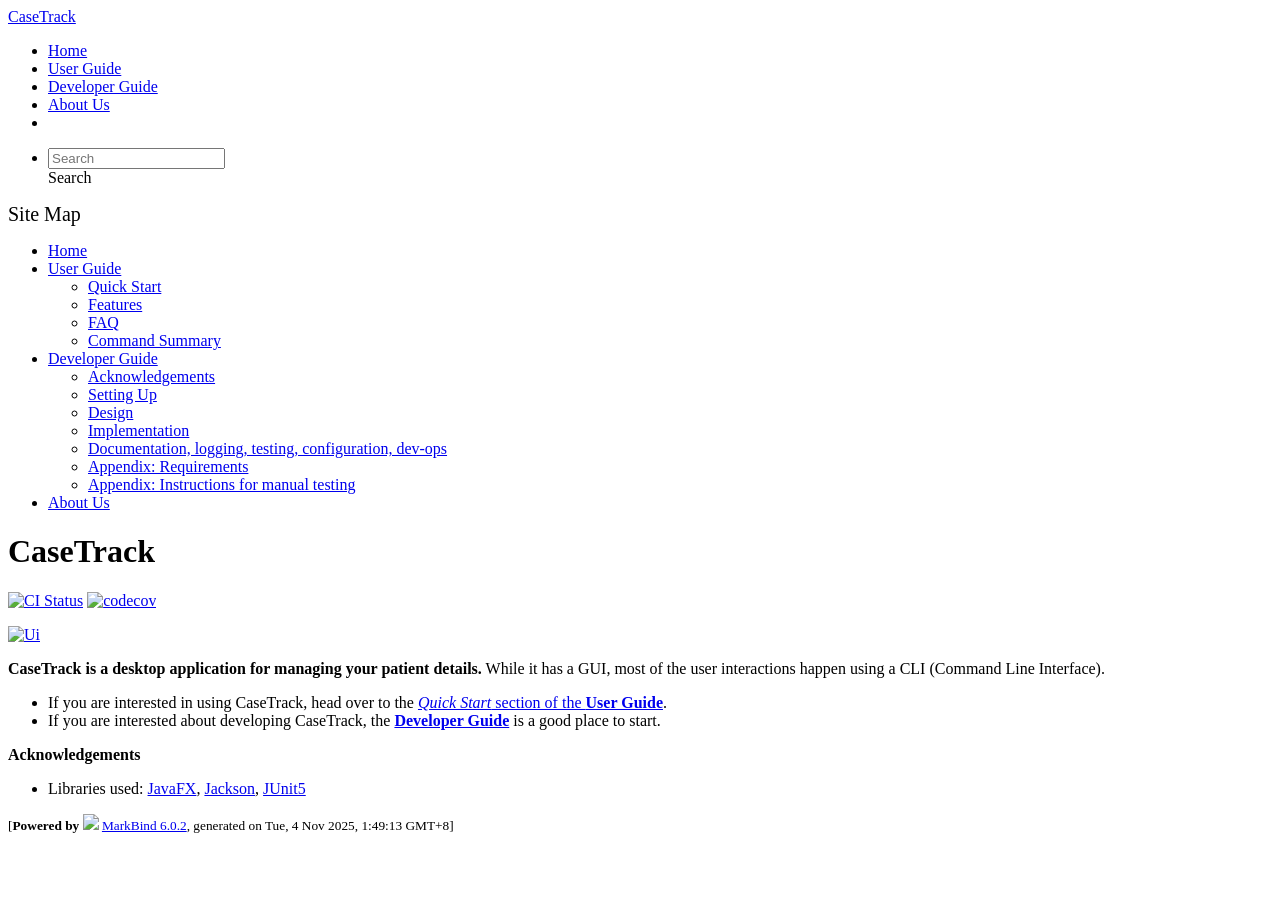
==== index.html @ 252ee023 "deploy: 3e6862654416a49720dc13b89a426b4f3511d227" ====
<!DOCTYPE html>
<html>
<head>
    <meta charset="utf-8">
    <meta http-equiv="X-UA-Compatible" content="IE=edge">
    <meta name="generator" content="MarkBind 6.0.2">
    <meta name="viewport" content="width=device-width, initial-scale=1"><title>CaseTrack - AddressBook Level-3</title> <link rel="stylesheet" href="/tp/markbind/css/bootstrap.min.css"> <link rel="stylesheet" href="/tp/markbind/fontawesome/css/all.min.css"> <link rel="stylesheet" href="/tp/markbind/glyphicons/css/bootstrap-glyphicons.min.css"><link rel="stylesheet" href="/tp/markbind/css/codeblock-light.min.css"><link rel="stylesheet" href="/tp/markbind/css/markbind.min.css"><link rel="stylesheet" href="/tp/plugins/markbind-plugin-anchors/markbind-plugin-anchors.css"><link rel="stylesheet" href="/tp/plugins/markbind-plugin-tree/markbind-plugin-tree.css">
    
  <link rel="stylesheet" href="/tp/stylesheets/main.css">
<link rel="icon" href="/tp/images/SeEduLogo.png"></head>
<script>
  const baseUrl = '/tp'
</script>
<body >
<div id="app"><!--[--><header sticky><div data-v-2dc82f13><nav class="navbar navbar-expand-md d-print-none navbar-dark bg-dark" data-v-2dc82f13><div class="container-fluid" data-v-2dc82f13><div class="navbar-left" data-v-2dc82f13><!--[--><a href="/tp/index.html" title="Home" class="navbar-brand">CaseTrack</a><!--]--></div><div class="navbar-default" data-v-2dc82f13><ul class="navbar-nav me-auto mt-2 mt-lg-0" data-v-2dc82f13><!--[--> <li><a href="/tp/index.html" class="nav-link">Home</a></li> <li><a href="/tp/UserGuide.html" class="nav-link">User Guide</a></li> <li><a href="/tp/DeveloperGuide.html" class="nav-link">Developer Guide</a></li> <li><a href="/tp/AboutUs.html" class="nav-link">About Us</a></li> <li><a href="https://github.com/AY2526S1-CS2103-F12-3/tp" target="_blank" class="nav-link"><span><span aria-hidden="true" class="fab fa-github"></span></span></a></li> <!--]--></ul></div><ul class="navbar-nav navbar-right" data-v-2dc82f13><!--[--><li><form class="navbar-form"><div style="position:relative;" class="dropdown" data-v-00e26d0a><!--[--><input value="" data-bs-toggle="dropdown" type="text" class="form-control" placeholder="Search" autocomplete="off" data-v-00e26d0a><div class="form-control placeholder-div-hidden" data-v-00e26d0a>Search</div><!--]--><ul class="dropdown-menu search-dropdown-menu dropdown-menu-hidden dropdown-menu-end" data-v-00e26d0a><!--[--><!--]--></ul></div></form></li><!--]--></ul></div></nav><div style="display:none;" class="lower-navbar-container" data-v-2dc82f13><!--[--><!----><!----><!--]--></div></div></header> <div id="flex-body"><nav id="site-nav" data-v-6b1b63d2><!--[--><div class="site-nav-top"><div class="fw-bold mb-2" style="font-size:1.25rem;">Site Map</div></div> <div class="nav-component slim-scroll"><div class="site-nav-root"><!--[--><ul class="site-nav-list site-nav-list-root" data-v-6b1b63d2><!--[--><li><div class="site-nav-default-list-item site-nav-list-item-0" onclick="handleSiteNavClick(this)"><a href="/tp/index.html">Home</a></div></li> <li><div class="site-nav-default-list-item site-nav-list-item-0" onclick="handleSiteNavClick(this)"><a href="/tp/UserGuide.html">User Guide</a> <div class="site-nav-dropdown-btn-container"><i class="site-nav-dropdown-btn-icon site-nav-rotate-icon" onclick="handleSiteNavClick(this.parentNode.parentNode, false); event.stopPropagation();"><span class="glyphicon glyphicon-menu-down" aria-hidden="true"></span></i></div></div><ul class="site-nav-dropdown-container site-nav-dropdown-container-open site-nav-list"><li><div class="site-nav-default-list-item site-nav-list-item-1" onclick="handleSiteNavClick(this)"><a href="/tp/UserGuide.html#quick-start">Quick Start</a></div></li> <li><div class="site-nav-default-list-item site-nav-list-item-1" onclick="handleSiteNavClick(this)"><a href="/tp/UserGuide.html#features">Features</a></div></li> <li><div class="site-nav-default-list-item site-nav-list-item-1" onclick="handleSiteNavClick(this)"><a href="/tp/UserGuide.html#faq">FAQ</a></div></li> <li><div class="site-nav-default-list-item site-nav-list-item-1" onclick="handleSiteNavClick(this)"><a href="/tp/UserGuide.html#faq">Command Summary</a></div></li></ul></li> <li><div class="site-nav-default-list-item site-nav-list-item-0" onclick="handleSiteNavClick(this)"><a href="/tp/DeveloperGuide.html">Developer Guide</a> <div class="site-nav-dropdown-btn-container"><i class="site-nav-dropdown-btn-icon site-nav-rotate-icon" onclick="handleSiteNavClick(this.parentNode.parentNode, false); event.stopPropagation();"><span class="glyphicon glyphicon-menu-down" aria-hidden="true"></span></i></div></div><ul class="site-nav-dropdown-container site-nav-dropdown-container-open site-nav-list"><li><div class="site-nav-default-list-item site-nav-list-item-1" onclick="handleSiteNavClick(this)"><a href="/tp/DeveloperGuide.html#acknowledgements">Acknowledgements</a></div></li> <li><div class="site-nav-default-list-item site-nav-list-item-1" onclick="handleSiteNavClick(this)"><a href="/tp/DeveloperGuide.html#setting-up-getting-started">Setting Up</a></div></li> <li><div class="site-nav-default-list-item site-nav-list-item-1" onclick="handleSiteNavClick(this)"><a href="/tp/DeveloperGuide.html#design">Design</a></div></li> <li><div class="site-nav-default-list-item site-nav-list-item-1" onclick="handleSiteNavClick(this)"><a href="/tp/DeveloperGuide.html#implementation">Implementation</a></div></li> <li><div class="site-nav-default-list-item site-nav-list-item-1" onclick="handleSiteNavClick(this)"><a href="/tp/DeveloperGuide.html#documentation-logging-testing-configuration-dev-ops">Documentation, logging, testing, configuration, dev-ops</a></div></li> <li><div class="site-nav-default-list-item site-nav-list-item-1" onclick="handleSiteNavClick(this)"><a href="/tp/DeveloperGuide.html#appendix-requirements">Appendix: Requirements</a></div></li> <li><div class="site-nav-default-list-item site-nav-list-item-1" onclick="handleSiteNavClick(this)"><a href="/tp/DeveloperGuide.html#appendix-instructions-for-manual-testing">Appendix: Instructions for manual testing</a></div></li></ul></li> <li><div class="site-nav-default-list-item site-nav-list-item-0" onclick="handleSiteNavClick(this)"><a href="/tp/AboutUs.html">About Us</a></div></li><!--]--><!--v-if--></ul><!--]--></div></div><!--]--><!--v-if--></nav> <div id="content-wrapper"><h1 id="casetrack">CaseTrack<a class="fa fa-anchor" href="#casetrack" onclick="event.stopPropagation()"></a></h1> <p><a href="https://github.com/AY2526S1-CS2103-F12-3/tp/actions"><img src="https://github.com/AY2526S1-CS2103-F12-3/tp/workflows/Java%20CI/badge.svg" alt="CI Status" class="img-fluid"></a> <a href="https://codecov.io/gh/se-edu/addressbook-level3"><img src="https://codecov.io/gh/se-edu/addressbook-level3/branch/master/graph/badge.svg" alt="codecov" class="img-fluid"></a></p> <p><a href="/tp/images/Ui.png" target="_self"><img src="/tp/images/Ui.png" alt="Ui" class="img-fluid"></a></p> <p><strong>CaseTrack is a desktop application for managing your patient details.</strong> While it has a GUI, most of the user interactions happen using a CLI (Command Line Interface).</p> <ul><li>If you are interested in using CaseTrack, head over to the <a href="/tp/UserGuide.html#quick-start"><em>Quick Start</em> section of the <strong>User Guide</strong></a>.</li> <li>If you are interested about developing CaseTrack, the <a href="/tp/DeveloperGuide.html"><strong>Developer Guide</strong></a> is a good place to start.</li></ul> <p><strong>Acknowledgements</strong></p> <ul><li>Libraries used: <a href="https://openjfx.io/">JavaFX</a>, <a href="https://github.com/FasterXML/jackson">Jackson</a>, <a href="https://github.com/junit-team/junit5">JUnit5</a></li></ul></div> <nav id="page-nav" data-v-6b1b63d2><!--[--><div class="nav-component slim-scroll"></div><!--]--><!--v-if--></nav> <div class="scroll-top-button fa-lg d-print-none" style="display:none;bottom:2%;right:2%;position:fixed;" aria-hidden="true"><!--[--><i class="fas fa-arrow-circle-up"></i><!--]--></div></div> <footer><div class="text-center"><small>[<span><strong>Powered by</strong></span> <img src="https://markbind.org/favicon.ico" width="30"> <a href="https://markbind.org/">MarkBind 6.0.2</a>, generated on Tue, 4 Nov 2025, 1:49:13 GMT+8]</small></div></footer><!--]--></div>
</body><script src="/tp/markbind/js/bootstrap-utility.min.js"></script>
<script src="/tp/markbind/js/polyfill.min.js"></script>
<script src="/tp/markbind/js/vue.global.prod.min.js"></script>
<script src="/tp/markbind/js/markbind.min.js"></script>
<script src="index.page-vue-render.js"></script>
<script>
  MarkBind.setupWithSearch()
</script>
</html>
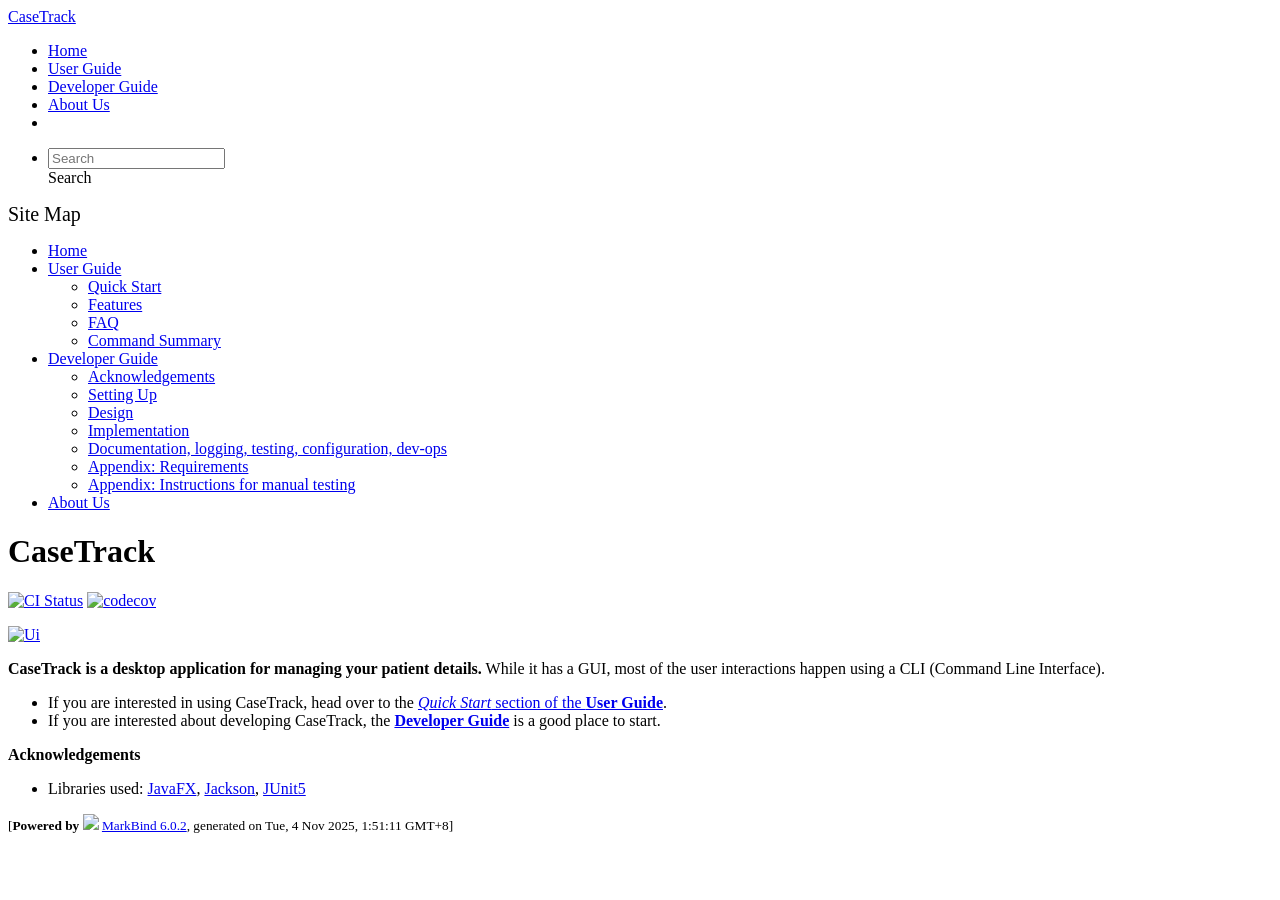
==== commit 35f82514: "deploy: bcaade43ac7459ea5022cc6c09ce8743080a8ada" ====
--- a/index.html
+++ b/index.html
@@ -12,7 +12,7 @@
   const baseUrl = '/tp'
 </script>
 <body >
-<div id="app"><!--[--><header sticky><div data-v-2dc82f13><nav class="navbar navbar-expand-md d-print-none navbar-dark bg-dark" data-v-2dc82f13><div class="container-fluid" data-v-2dc82f13><div class="navbar-left" data-v-2dc82f13><!--[--><a href="/tp/index.html" title="Home" class="navbar-brand">CaseTrack</a><!--]--></div><div class="navbar-default" data-v-2dc82f13><ul class="navbar-nav me-auto mt-2 mt-lg-0" data-v-2dc82f13><!--[--> <li><a href="/tp/index.html" class="nav-link">Home</a></li> <li><a href="/tp/UserGuide.html" class="nav-link">User Guide</a></li> <li><a href="/tp/DeveloperGuide.html" class="nav-link">Developer Guide</a></li> <li><a href="/tp/AboutUs.html" class="nav-link">About Us</a></li> <li><a href="https://github.com/AY2526S1-CS2103-F12-3/tp" target="_blank" class="nav-link"><span><span aria-hidden="true" class="fab fa-github"></span></span></a></li> <!--]--></ul></div><ul class="navbar-nav navbar-right" data-v-2dc82f13><!--[--><li><form class="navbar-form"><div style="position:relative;" class="dropdown" data-v-00e26d0a><!--[--><input value="" data-bs-toggle="dropdown" type="text" class="form-control" placeholder="Search" autocomplete="off" data-v-00e26d0a><div class="form-control placeholder-div-hidden" data-v-00e26d0a>Search</div><!--]--><ul class="dropdown-menu search-dropdown-menu dropdown-menu-hidden dropdown-menu-end" data-v-00e26d0a><!--[--><!--]--></ul></div></form></li><!--]--></ul></div></nav><div style="display:none;" class="lower-navbar-container" data-v-2dc82f13><!--[--><!----><!----><!--]--></div></div></header> <div id="flex-body"><nav id="site-nav" data-v-6b1b63d2><!--[--><div class="site-nav-top"><div class="fw-bold mb-2" style="font-size:1.25rem;">Site Map</div></div> <div class="nav-component slim-scroll"><div class="site-nav-root"><!--[--><ul class="site-nav-list site-nav-list-root" data-v-6b1b63d2><!--[--><li><div class="site-nav-default-list-item site-nav-list-item-0" onclick="handleSiteNavClick(this)"><a href="/tp/index.html">Home</a></div></li> <li><div class="site-nav-default-list-item site-nav-list-item-0" onclick="handleSiteNavClick(this)"><a href="/tp/UserGuide.html">User Guide</a> <div class="site-nav-dropdown-btn-container"><i class="site-nav-dropdown-btn-icon site-nav-rotate-icon" onclick="handleSiteNavClick(this.parentNode.parentNode, false); event.stopPropagation();"><span class="glyphicon glyphicon-menu-down" aria-hidden="true"></span></i></div></div><ul class="site-nav-dropdown-container site-nav-dropdown-container-open site-nav-list"><li><div class="site-nav-default-list-item site-nav-list-item-1" onclick="handleSiteNavClick(this)"><a href="/tp/UserGuide.html#quick-start">Quick Start</a></div></li> <li><div class="site-nav-default-list-item site-nav-list-item-1" onclick="handleSiteNavClick(this)"><a href="/tp/UserGuide.html#features">Features</a></div></li> <li><div class="site-nav-default-list-item site-nav-list-item-1" onclick="handleSiteNavClick(this)"><a href="/tp/UserGuide.html#faq">FAQ</a></div></li> <li><div class="site-nav-default-list-item site-nav-list-item-1" onclick="handleSiteNavClick(this)"><a href="/tp/UserGuide.html#faq">Command Summary</a></div></li></ul></li> <li><div class="site-nav-default-list-item site-nav-list-item-0" onclick="handleSiteNavClick(this)"><a href="/tp/DeveloperGuide.html">Developer Guide</a> <div class="site-nav-dropdown-btn-container"><i class="site-nav-dropdown-btn-icon site-nav-rotate-icon" onclick="handleSiteNavClick(this.parentNode.parentNode, false); event.stopPropagation();"><span class="glyphicon glyphicon-menu-down" aria-hidden="true"></span></i></div></div><ul class="site-nav-dropdown-container site-nav-dropdown-container-open site-nav-list"><li><div class="site-nav-default-list-item site-nav-list-item-1" onclick="handleSiteNavClick(this)"><a href="/tp/DeveloperGuide.html#acknowledgements">Acknowledgements</a></div></li> <li><div class="site-nav-default-list-item site-nav-list-item-1" onclick="handleSiteNavClick(this)"><a href="/tp/DeveloperGuide.html#setting-up-getting-started">Setting Up</a></div></li> <li><div class="site-nav-default-list-item site-nav-list-item-1" onclick="handleSiteNavClick(this)"><a href="/tp/DeveloperGuide.html#design">Design</a></div></li> <li><div class="site-nav-default-list-item site-nav-list-item-1" onclick="handleSiteNavClick(this)"><a href="/tp/DeveloperGuide.html#implementation">Implementation</a></div></li> <li><div class="site-nav-default-list-item site-nav-list-item-1" onclick="handleSiteNavClick(this)"><a href="/tp/DeveloperGuide.html#documentation-logging-testing-configuration-dev-ops">Documentation, logging, testing, configuration, dev-ops</a></div></li> <li><div class="site-nav-default-list-item site-nav-list-item-1" onclick="handleSiteNavClick(this)"><a href="/tp/DeveloperGuide.html#appendix-requirements">Appendix: Requirements</a></div></li> <li><div class="site-nav-default-list-item site-nav-list-item-1" onclick="handleSiteNavClick(this)"><a href="/tp/DeveloperGuide.html#appendix-instructions-for-manual-testing">Appendix: Instructions for manual testing</a></div></li></ul></li> <li><div class="site-nav-default-list-item site-nav-list-item-0" onclick="handleSiteNavClick(this)"><a href="/tp/AboutUs.html">About Us</a></div></li><!--]--><!--v-if--></ul><!--]--></div></div><!--]--><!--v-if--></nav> <div id="content-wrapper"><h1 id="casetrack">CaseTrack<a class="fa fa-anchor" href="#casetrack" onclick="event.stopPropagation()"></a></h1> <p><a href="https://github.com/AY2526S1-CS2103-F12-3/tp/actions"><img src="https://github.com/AY2526S1-CS2103-F12-3/tp/workflows/Java%20CI/badge.svg" alt="CI Status" class="img-fluid"></a> <a href="https://codecov.io/gh/se-edu/addressbook-level3"><img src="https://codecov.io/gh/se-edu/addressbook-level3/branch/master/graph/badge.svg" alt="codecov" class="img-fluid"></a></p> <p><a href="/tp/images/Ui.png" target="_self"><img src="/tp/images/Ui.png" alt="Ui" class="img-fluid"></a></p> <p><strong>CaseTrack is a desktop application for managing your patient details.</strong> While it has a GUI, most of the user interactions happen using a CLI (Command Line Interface).</p> <ul><li>If you are interested in using CaseTrack, head over to the <a href="/tp/UserGuide.html#quick-start"><em>Quick Start</em> section of the <strong>User Guide</strong></a>.</li> <li>If you are interested about developing CaseTrack, the <a href="/tp/DeveloperGuide.html"><strong>Developer Guide</strong></a> is a good place to start.</li></ul> <p><strong>Acknowledgements</strong></p> <ul><li>Libraries used: <a href="https://openjfx.io/">JavaFX</a>, <a href="https://github.com/FasterXML/jackson">Jackson</a>, <a href="https://github.com/junit-team/junit5">JUnit5</a></li></ul></div> <nav id="page-nav" data-v-6b1b63d2><!--[--><div class="nav-component slim-scroll"></div><!--]--><!--v-if--></nav> <div class="scroll-top-button fa-lg d-print-none" style="display:none;bottom:2%;right:2%;position:fixed;" aria-hidden="true"><!--[--><i class="fas fa-arrow-circle-up"></i><!--]--></div></div> <footer><div class="text-center"><small>[<span><strong>Powered by</strong></span> <img src="https://markbind.org/favicon.ico" width="30"> <a href="https://markbind.org/">MarkBind 6.0.2</a>, generated on Tue, 4 Nov 2025, 1:49:13 GMT+8]</small></div></footer><!--]--></div>
+<div id="app"><!--[--><header sticky><div data-v-2dc82f13><nav class="navbar navbar-expand-md d-print-none navbar-dark bg-dark" data-v-2dc82f13><div class="container-fluid" data-v-2dc82f13><div class="navbar-left" data-v-2dc82f13><!--[--><a href="/tp/index.html" title="Home" class="navbar-brand">CaseTrack</a><!--]--></div><div class="navbar-default" data-v-2dc82f13><ul class="navbar-nav me-auto mt-2 mt-lg-0" data-v-2dc82f13><!--[--> <li><a href="/tp/index.html" class="nav-link">Home</a></li> <li><a href="/tp/UserGuide.html" class="nav-link">User Guide</a></li> <li><a href="/tp/DeveloperGuide.html" class="nav-link">Developer Guide</a></li> <li><a href="/tp/AboutUs.html" class="nav-link">About Us</a></li> <li><a href="https://github.com/AY2526S1-CS2103-F12-3/tp" target="_blank" class="nav-link"><span><span aria-hidden="true" class="fab fa-github"></span></span></a></li> <!--]--></ul></div><ul class="navbar-nav navbar-right" data-v-2dc82f13><!--[--><li><form class="navbar-form"><div style="position:relative;" class="dropdown" data-v-00e26d0a><!--[--><input value="" data-bs-toggle="dropdown" type="text" class="form-control" placeholder="Search" autocomplete="off" data-v-00e26d0a><div class="form-control placeholder-div-hidden" data-v-00e26d0a>Search</div><!--]--><ul class="dropdown-menu search-dropdown-menu dropdown-menu-hidden dropdown-menu-end" data-v-00e26d0a><!--[--><!--]--></ul></div></form></li><!--]--></ul></div></nav><div style="display:none;" class="lower-navbar-container" data-v-2dc82f13><!--[--><!----><!----><!--]--></div></div></header> <div id="flex-body"><nav id="site-nav" data-v-6b1b63d2><!--[--><div class="site-nav-top"><div class="fw-bold mb-2" style="font-size:1.25rem;">Site Map</div></div> <div class="nav-component slim-scroll"><div class="site-nav-root"><!--[--><ul class="site-nav-list site-nav-list-root" data-v-6b1b63d2><!--[--><li><div class="site-nav-default-list-item site-nav-list-item-0" onclick="handleSiteNavClick(this)"><a href="/tp/index.html">Home</a></div></li> <li><div class="site-nav-default-list-item site-nav-list-item-0" onclick="handleSiteNavClick(this)"><a href="/tp/UserGuide.html">User Guide</a> <div class="site-nav-dropdown-btn-container"><i class="site-nav-dropdown-btn-icon site-nav-rotate-icon" onclick="handleSiteNavClick(this.parentNode.parentNode, false); event.stopPropagation();"><span class="glyphicon glyphicon-menu-down" aria-hidden="true"></span></i></div></div><ul class="site-nav-dropdown-container site-nav-dropdown-container-open site-nav-list"><li><div class="site-nav-default-list-item site-nav-list-item-1" onclick="handleSiteNavClick(this)"><a href="/tp/UserGuide.html#quick-start">Quick Start</a></div></li> <li><div class="site-nav-default-list-item site-nav-list-item-1" onclick="handleSiteNavClick(this)"><a href="/tp/UserGuide.html#features">Features</a></div></li> <li><div class="site-nav-default-list-item site-nav-list-item-1" onclick="handleSiteNavClick(this)"><a href="/tp/UserGuide.html#faq">FAQ</a></div></li> <li><div class="site-nav-default-list-item site-nav-list-item-1" onclick="handleSiteNavClick(this)"><a href="/tp/UserGuide.html#faq">Command Summary</a></div></li></ul></li> <li><div class="site-nav-default-list-item site-nav-list-item-0" onclick="handleSiteNavClick(this)"><a href="/tp/DeveloperGuide.html">Developer Guide</a> <div class="site-nav-dropdown-btn-container"><i class="site-nav-dropdown-btn-icon site-nav-rotate-icon" onclick="handleSiteNavClick(this.parentNode.parentNode, false); event.stopPropagation();"><span class="glyphicon glyphicon-menu-down" aria-hidden="true"></span></i></div></div><ul class="site-nav-dropdown-container site-nav-dropdown-container-open site-nav-list"><li><div class="site-nav-default-list-item site-nav-list-item-1" onclick="handleSiteNavClick(this)"><a href="/tp/DeveloperGuide.html#acknowledgements">Acknowledgements</a></div></li> <li><div class="site-nav-default-list-item site-nav-list-item-1" onclick="handleSiteNavClick(this)"><a href="/tp/DeveloperGuide.html#setting-up-getting-started">Setting Up</a></div></li> <li><div class="site-nav-default-list-item site-nav-list-item-1" onclick="handleSiteNavClick(this)"><a href="/tp/DeveloperGuide.html#design">Design</a></div></li> <li><div class="site-nav-default-list-item site-nav-list-item-1" onclick="handleSiteNavClick(this)"><a href="/tp/DeveloperGuide.html#implementation">Implementation</a></div></li> <li><div class="site-nav-default-list-item site-nav-list-item-1" onclick="handleSiteNavClick(this)"><a href="/tp/DeveloperGuide.html#documentation-logging-testing-configuration-dev-ops">Documentation, logging, testing, configuration, dev-ops</a></div></li> <li><div class="site-nav-default-list-item site-nav-list-item-1" onclick="handleSiteNavClick(this)"><a href="/tp/DeveloperGuide.html#appendix-requirements">Appendix: Requirements</a></div></li> <li><div class="site-nav-default-list-item site-nav-list-item-1" onclick="handleSiteNavClick(this)"><a href="/tp/DeveloperGuide.html#appendix-instructions-for-manual-testing">Appendix: Instructions for manual testing</a></div></li></ul></li> <li><div class="site-nav-default-list-item site-nav-list-item-0" onclick="handleSiteNavClick(this)"><a href="/tp/AboutUs.html">About Us</a></div></li><!--]--><!--v-if--></ul><!--]--></div></div><!--]--><!--v-if--></nav> <div id="content-wrapper"><h1 id="casetrack">CaseTrack<a class="fa fa-anchor" href="#casetrack" onclick="event.stopPropagation()"></a></h1> <p><a href="https://github.com/AY2526S1-CS2103-F12-3/tp/actions"><img src="https://github.com/AY2526S1-CS2103-F12-3/tp/workflows/Java%20CI/badge.svg" alt="CI Status" class="img-fluid"></a> <a href="https://codecov.io/gh/se-edu/addressbook-level3"><img src="https://codecov.io/gh/se-edu/addressbook-level3/branch/master/graph/badge.svg" alt="codecov" class="img-fluid"></a></p> <p><a href="/tp/images/Ui.png" target="_self"><img src="/tp/images/Ui.png" alt="Ui" class="img-fluid"></a></p> <p><strong>CaseTrack is a desktop application for managing your patient details.</strong> While it has a GUI, most of the user interactions happen using a CLI (Command Line Interface).</p> <ul><li>If you are interested in using CaseTrack, head over to the <a href="/tp/UserGuide.html#quick-start"><em>Quick Start</em> section of the <strong>User Guide</strong></a>.</li> <li>If you are interested about developing CaseTrack, the <a href="/tp/DeveloperGuide.html"><strong>Developer Guide</strong></a> is a good place to start.</li></ul> <p><strong>Acknowledgements</strong></p> <ul><li>Libraries used: <a href="https://openjfx.io/">JavaFX</a>, <a href="https://github.com/FasterXML/jackson">Jackson</a>, <a href="https://github.com/junit-team/junit5">JUnit5</a></li></ul></div> <nav id="page-nav" data-v-6b1b63d2><!--[--><div class="nav-component slim-scroll"></div><!--]--><!--v-if--></nav> <div class="scroll-top-button fa-lg d-print-none" style="display:none;bottom:2%;right:2%;position:fixed;" aria-hidden="true"><!--[--><i class="fas fa-arrow-circle-up"></i><!--]--></div></div> <footer><div class="text-center"><small>[<span><strong>Powered by</strong></span> <img src="https://markbind.org/favicon.ico" width="30"> <a href="https://markbind.org/">MarkBind 6.0.2</a>, generated on Tue, 4 Nov 2025, 1:51:11 GMT+8]</small></div></footer><!--]--></div>
 </body><script src="/tp/markbind/js/bootstrap-utility.min.js"></script>
 <script src="/tp/markbind/js/polyfill.min.js"></script>
 <script src="/tp/markbind/js/vue.global.prod.min.js"></script>
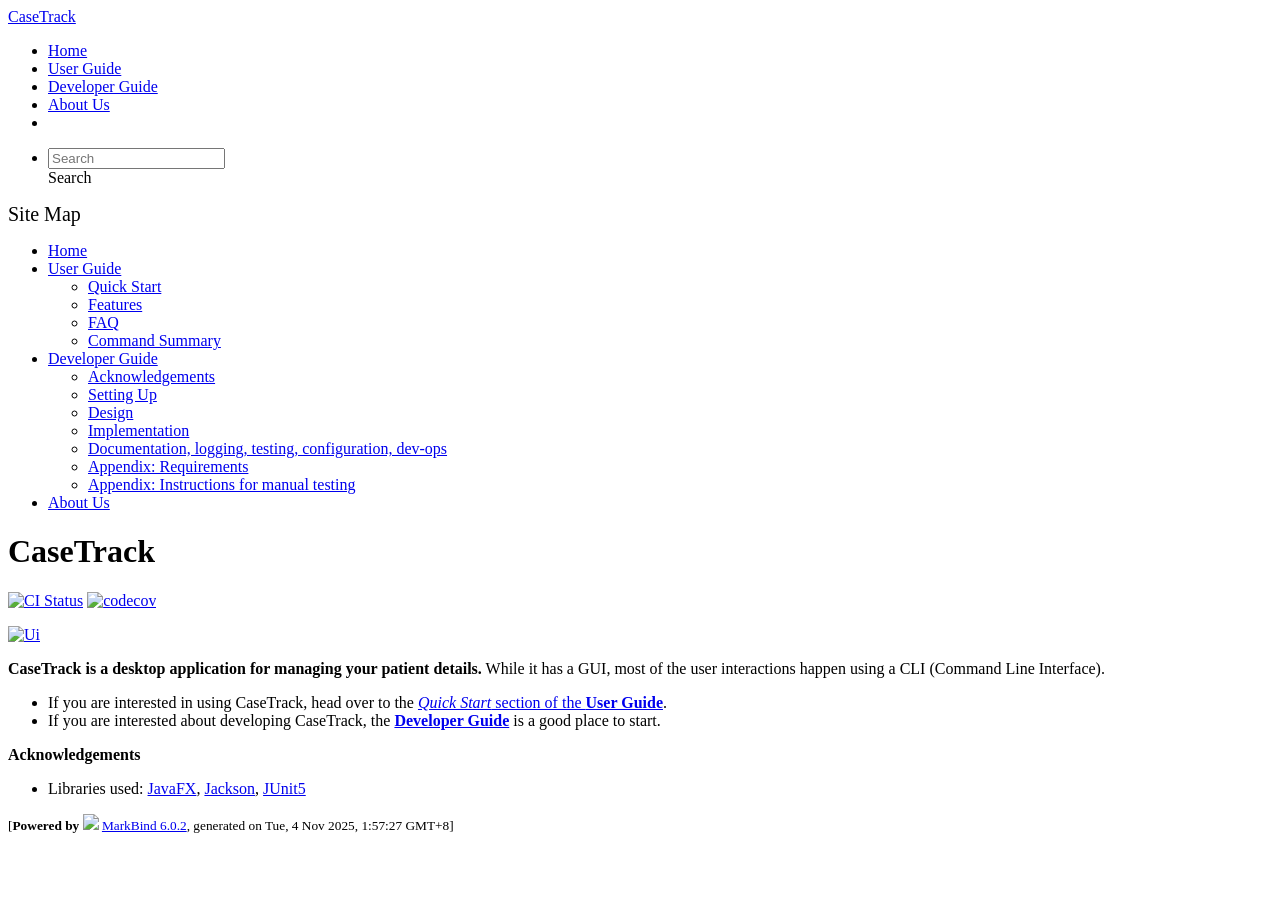
==== commit b6ff5fe8: "deploy: 790db508bfab18dc013c7b83a54b33c3fe622407" ====
--- a/index.html
+++ b/index.html
@@ -12,7 +12,7 @@
   const baseUrl = '/tp'
 </script>
 <body >
-<div id="app"><!--[--><header sticky><div data-v-2dc82f13><nav class="navbar navbar-expand-md d-print-none navbar-dark bg-dark" data-v-2dc82f13><div class="container-fluid" data-v-2dc82f13><div class="navbar-left" data-v-2dc82f13><!--[--><a href="/tp/index.html" title="Home" class="navbar-brand">CaseTrack</a><!--]--></div><div class="navbar-default" data-v-2dc82f13><ul class="navbar-nav me-auto mt-2 mt-lg-0" data-v-2dc82f13><!--[--> <li><a href="/tp/index.html" class="nav-link">Home</a></li> <li><a href="/tp/UserGuide.html" class="nav-link">User Guide</a></li> <li><a href="/tp/DeveloperGuide.html" class="nav-link">Developer Guide</a></li> <li><a href="/tp/AboutUs.html" class="nav-link">About Us</a></li> <li><a href="https://github.com/AY2526S1-CS2103-F12-3/tp" target="_blank" class="nav-link"><span><span aria-hidden="true" class="fab fa-github"></span></span></a></li> <!--]--></ul></div><ul class="navbar-nav navbar-right" data-v-2dc82f13><!--[--><li><form class="navbar-form"><div style="position:relative;" class="dropdown" data-v-00e26d0a><!--[--><input value="" data-bs-toggle="dropdown" type="text" class="form-control" placeholder="Search" autocomplete="off" data-v-00e26d0a><div class="form-control placeholder-div-hidden" data-v-00e26d0a>Search</div><!--]--><ul class="dropdown-menu search-dropdown-menu dropdown-menu-hidden dropdown-menu-end" data-v-00e26d0a><!--[--><!--]--></ul></div></form></li><!--]--></ul></div></nav><div style="display:none;" class="lower-navbar-container" data-v-2dc82f13><!--[--><!----><!----><!--]--></div></div></header> <div id="flex-body"><nav id="site-nav" data-v-6b1b63d2><!--[--><div class="site-nav-top"><div class="fw-bold mb-2" style="font-size:1.25rem;">Site Map</div></div> <div class="nav-component slim-scroll"><div class="site-nav-root"><!--[--><ul class="site-nav-list site-nav-list-root" data-v-6b1b63d2><!--[--><li><div class="site-nav-default-list-item site-nav-list-item-0" onclick="handleSiteNavClick(this)"><a href="/tp/index.html">Home</a></div></li> <li><div class="site-nav-default-list-item site-nav-list-item-0" onclick="handleSiteNavClick(this)"><a href="/tp/UserGuide.html">User Guide</a> <div class="site-nav-dropdown-btn-container"><i class="site-nav-dropdown-btn-icon site-nav-rotate-icon" onclick="handleSiteNavClick(this.parentNode.parentNode, false); event.stopPropagation();"><span class="glyphicon glyphicon-menu-down" aria-hidden="true"></span></i></div></div><ul class="site-nav-dropdown-container site-nav-dropdown-container-open site-nav-list"><li><div class="site-nav-default-list-item site-nav-list-item-1" onclick="handleSiteNavClick(this)"><a href="/tp/UserGuide.html#quick-start">Quick Start</a></div></li> <li><div class="site-nav-default-list-item site-nav-list-item-1" onclick="handleSiteNavClick(this)"><a href="/tp/UserGuide.html#features">Features</a></div></li> <li><div class="site-nav-default-list-item site-nav-list-item-1" onclick="handleSiteNavClick(this)"><a href="/tp/UserGuide.html#faq">FAQ</a></div></li> <li><div class="site-nav-default-list-item site-nav-list-item-1" onclick="handleSiteNavClick(this)"><a href="/tp/UserGuide.html#faq">Command Summary</a></div></li></ul></li> <li><div class="site-nav-default-list-item site-nav-list-item-0" onclick="handleSiteNavClick(this)"><a href="/tp/DeveloperGuide.html">Developer Guide</a> <div class="site-nav-dropdown-btn-container"><i class="site-nav-dropdown-btn-icon site-nav-rotate-icon" onclick="handleSiteNavClick(this.parentNode.parentNode, false); event.stopPropagation();"><span class="glyphicon glyphicon-menu-down" aria-hidden="true"></span></i></div></div><ul class="site-nav-dropdown-container site-nav-dropdown-container-open site-nav-list"><li><div class="site-nav-default-list-item site-nav-list-item-1" onclick="handleSiteNavClick(this)"><a href="/tp/DeveloperGuide.html#acknowledgements">Acknowledgements</a></div></li> <li><div class="site-nav-default-list-item site-nav-list-item-1" onclick="handleSiteNavClick(this)"><a href="/tp/DeveloperGuide.html#setting-up-getting-started">Setting Up</a></div></li> <li><div class="site-nav-default-list-item site-nav-list-item-1" onclick="handleSiteNavClick(this)"><a href="/tp/DeveloperGuide.html#design">Design</a></div></li> <li><div class="site-nav-default-list-item site-nav-list-item-1" onclick="handleSiteNavClick(this)"><a href="/tp/DeveloperGuide.html#implementation">Implementation</a></div></li> <li><div class="site-nav-default-list-item site-nav-list-item-1" onclick="handleSiteNavClick(this)"><a href="/tp/DeveloperGuide.html#documentation-logging-testing-configuration-dev-ops">Documentation, logging, testing, configuration, dev-ops</a></div></li> <li><div class="site-nav-default-list-item site-nav-list-item-1" onclick="handleSiteNavClick(this)"><a href="/tp/DeveloperGuide.html#appendix-requirements">Appendix: Requirements</a></div></li> <li><div class="site-nav-default-list-item site-nav-list-item-1" onclick="handleSiteNavClick(this)"><a href="/tp/DeveloperGuide.html#appendix-instructions-for-manual-testing">Appendix: Instructions for manual testing</a></div></li></ul></li> <li><div class="site-nav-default-list-item site-nav-list-item-0" onclick="handleSiteNavClick(this)"><a href="/tp/AboutUs.html">About Us</a></div></li><!--]--><!--v-if--></ul><!--]--></div></div><!--]--><!--v-if--></nav> <div id="content-wrapper"><h1 id="casetrack">CaseTrack<a class="fa fa-anchor" href="#casetrack" onclick="event.stopPropagation()"></a></h1> <p><a href="https://github.com/AY2526S1-CS2103-F12-3/tp/actions"><img src="https://github.com/AY2526S1-CS2103-F12-3/tp/workflows/Java%20CI/badge.svg" alt="CI Status" class="img-fluid"></a> <a href="https://codecov.io/gh/se-edu/addressbook-level3"><img src="https://codecov.io/gh/se-edu/addressbook-level3/branch/master/graph/badge.svg" alt="codecov" class="img-fluid"></a></p> <p><a href="/tp/images/Ui.png" target="_self"><img src="/tp/images/Ui.png" alt="Ui" class="img-fluid"></a></p> <p><strong>CaseTrack is a desktop application for managing your patient details.</strong> While it has a GUI, most of the user interactions happen using a CLI (Command Line Interface).</p> <ul><li>If you are interested in using CaseTrack, head over to the <a href="/tp/UserGuide.html#quick-start"><em>Quick Start</em> section of the <strong>User Guide</strong></a>.</li> <li>If you are interested about developing CaseTrack, the <a href="/tp/DeveloperGuide.html"><strong>Developer Guide</strong></a> is a good place to start.</li></ul> <p><strong>Acknowledgements</strong></p> <ul><li>Libraries used: <a href="https://openjfx.io/">JavaFX</a>, <a href="https://github.com/FasterXML/jackson">Jackson</a>, <a href="https://github.com/junit-team/junit5">JUnit5</a></li></ul></div> <nav id="page-nav" data-v-6b1b63d2><!--[--><div class="nav-component slim-scroll"></div><!--]--><!--v-if--></nav> <div class="scroll-top-button fa-lg d-print-none" style="display:none;bottom:2%;right:2%;position:fixed;" aria-hidden="true"><!--[--><i class="fas fa-arrow-circle-up"></i><!--]--></div></div> <footer><div class="text-center"><small>[<span><strong>Powered by</strong></span> <img src="https://markbind.org/favicon.ico" width="30"> <a href="https://markbind.org/">MarkBind 6.0.2</a>, generated on Tue, 4 Nov 2025, 1:51:11 GMT+8]</small></div></footer><!--]--></div>
+<div id="app"><!--[--><header sticky><div data-v-2dc82f13><nav class="navbar navbar-expand-md d-print-none navbar-dark bg-dark" data-v-2dc82f13><div class="container-fluid" data-v-2dc82f13><div class="navbar-left" data-v-2dc82f13><!--[--><a href="/tp/index.html" title="Home" class="navbar-brand">CaseTrack</a><!--]--></div><div class="navbar-default" data-v-2dc82f13><ul class="navbar-nav me-auto mt-2 mt-lg-0" data-v-2dc82f13><!--[--> <li><a href="/tp/index.html" class="nav-link">Home</a></li> <li><a href="/tp/UserGuide.html" class="nav-link">User Guide</a></li> <li><a href="/tp/DeveloperGuide.html" class="nav-link">Developer Guide</a></li> <li><a href="/tp/AboutUs.html" class="nav-link">About Us</a></li> <li><a href="https://github.com/AY2526S1-CS2103-F12-3/tp" target="_blank" class="nav-link"><span><span aria-hidden="true" class="fab fa-github"></span></span></a></li> <!--]--></ul></div><ul class="navbar-nav navbar-right" data-v-2dc82f13><!--[--><li><form class="navbar-form"><div style="position:relative;" class="dropdown" data-v-00e26d0a><!--[--><input value="" data-bs-toggle="dropdown" type="text" class="form-control" placeholder="Search" autocomplete="off" data-v-00e26d0a><div class="form-control placeholder-div-hidden" data-v-00e26d0a>Search</div><!--]--><ul class="dropdown-menu search-dropdown-menu dropdown-menu-hidden dropdown-menu-end" data-v-00e26d0a><!--[--><!--]--></ul></div></form></li><!--]--></ul></div></nav><div style="display:none;" class="lower-navbar-container" data-v-2dc82f13><!--[--><!----><!----><!--]--></div></div></header> <div id="flex-body"><nav id="site-nav" data-v-6b1b63d2><!--[--><div class="site-nav-top"><div class="fw-bold mb-2" style="font-size:1.25rem;">Site Map</div></div> <div class="nav-component slim-scroll"><div class="site-nav-root"><!--[--><ul class="site-nav-list site-nav-list-root" data-v-6b1b63d2><!--[--><li><div class="site-nav-default-list-item site-nav-list-item-0" onclick="handleSiteNavClick(this)"><a href="/tp/index.html">Home</a></div></li> <li><div class="site-nav-default-list-item site-nav-list-item-0" onclick="handleSiteNavClick(this)"><a href="/tp/UserGuide.html">User Guide</a> <div class="site-nav-dropdown-btn-container"><i class="site-nav-dropdown-btn-icon site-nav-rotate-icon" onclick="handleSiteNavClick(this.parentNode.parentNode, false); event.stopPropagation();"><span class="glyphicon glyphicon-menu-down" aria-hidden="true"></span></i></div></div><ul class="site-nav-dropdown-container site-nav-dropdown-container-open site-nav-list"><li><div class="site-nav-default-list-item site-nav-list-item-1" onclick="handleSiteNavClick(this)"><a href="/tp/UserGuide.html#quick-start">Quick Start</a></div></li> <li><div class="site-nav-default-list-item site-nav-list-item-1" onclick="handleSiteNavClick(this)"><a href="/tp/UserGuide.html#features">Features</a></div></li> <li><div class="site-nav-default-list-item site-nav-list-item-1" onclick="handleSiteNavClick(this)"><a href="/tp/UserGuide.html#faq">FAQ</a></div></li> <li><div class="site-nav-default-list-item site-nav-list-item-1" onclick="handleSiteNavClick(this)"><a href="/tp/UserGuide.html#faq">Command Summary</a></div></li></ul></li> <li><div class="site-nav-default-list-item site-nav-list-item-0" onclick="handleSiteNavClick(this)"><a href="/tp/DeveloperGuide.html">Developer Guide</a> <div class="site-nav-dropdown-btn-container"><i class="site-nav-dropdown-btn-icon site-nav-rotate-icon" onclick="handleSiteNavClick(this.parentNode.parentNode, false); event.stopPropagation();"><span class="glyphicon glyphicon-menu-down" aria-hidden="true"></span></i></div></div><ul class="site-nav-dropdown-container site-nav-dropdown-container-open site-nav-list"><li><div class="site-nav-default-list-item site-nav-list-item-1" onclick="handleSiteNavClick(this)"><a href="/tp/DeveloperGuide.html#acknowledgements">Acknowledgements</a></div></li> <li><div class="site-nav-default-list-item site-nav-list-item-1" onclick="handleSiteNavClick(this)"><a href="/tp/DeveloperGuide.html#setting-up-getting-started">Setting Up</a></div></li> <li><div class="site-nav-default-list-item site-nav-list-item-1" onclick="handleSiteNavClick(this)"><a href="/tp/DeveloperGuide.html#design">Design</a></div></li> <li><div class="site-nav-default-list-item site-nav-list-item-1" onclick="handleSiteNavClick(this)"><a href="/tp/DeveloperGuide.html#implementation">Implementation</a></div></li> <li><div class="site-nav-default-list-item site-nav-list-item-1" onclick="handleSiteNavClick(this)"><a href="/tp/DeveloperGuide.html#documentation-logging-testing-configuration-dev-ops">Documentation, logging, testing, configuration, dev-ops</a></div></li> <li><div class="site-nav-default-list-item site-nav-list-item-1" onclick="handleSiteNavClick(this)"><a href="/tp/DeveloperGuide.html#appendix-requirements">Appendix: Requirements</a></div></li> <li><div class="site-nav-default-list-item site-nav-list-item-1" onclick="handleSiteNavClick(this)"><a href="/tp/DeveloperGuide.html#appendix-instructions-for-manual-testing">Appendix: Instructions for manual testing</a></div></li></ul></li> <li><div class="site-nav-default-list-item site-nav-list-item-0" onclick="handleSiteNavClick(this)"><a href="/tp/AboutUs.html">About Us</a></div></li><!--]--><!--v-if--></ul><!--]--></div></div><!--]--><!--v-if--></nav> <div id="content-wrapper"><h1 id="casetrack">CaseTrack<a class="fa fa-anchor" href="#casetrack" onclick="event.stopPropagation()"></a></h1> <p><a href="https://github.com/AY2526S1-CS2103-F12-3/tp/actions"><img src="https://github.com/AY2526S1-CS2103-F12-3/tp/workflows/Java%20CI/badge.svg" alt="CI Status" class="img-fluid"></a> <a href="https://codecov.io/gh/se-edu/addressbook-level3"><img src="https://codecov.io/gh/se-edu/addressbook-level3/branch/master/graph/badge.svg" alt="codecov" class="img-fluid"></a></p> <p><a href="/tp/images/Ui.png" target="_self"><img src="/tp/images/Ui.png" alt="Ui" class="img-fluid"></a></p> <p><strong>CaseTrack is a desktop application for managing your patient details.</strong> While it has a GUI, most of the user interactions happen using a CLI (Command Line Interface).</p> <ul><li>If you are interested in using CaseTrack, head over to the <a href="/tp/UserGuide.html#quick-start"><em>Quick Start</em> section of the <strong>User Guide</strong></a>.</li> <li>If you are interested about developing CaseTrack, the <a href="/tp/DeveloperGuide.html"><strong>Developer Guide</strong></a> is a good place to start.</li></ul> <p><strong>Acknowledgements</strong></p> <ul><li>Libraries used: <a href="https://openjfx.io/">JavaFX</a>, <a href="https://github.com/FasterXML/jackson">Jackson</a>, <a href="https://github.com/junit-team/junit5">JUnit5</a></li></ul></div> <nav id="page-nav" data-v-6b1b63d2><!--[--><div class="nav-component slim-scroll"></div><!--]--><!--v-if--></nav> <div class="scroll-top-button fa-lg d-print-none" style="display:none;bottom:2%;right:2%;position:fixed;" aria-hidden="true"><!--[--><i class="fas fa-arrow-circle-up"></i><!--]--></div></div> <footer><div class="text-center"><small>[<span><strong>Powered by</strong></span> <img src="https://markbind.org/favicon.ico" width="30"> <a href="https://markbind.org/">MarkBind 6.0.2</a>, generated on Tue, 4 Nov 2025, 1:57:27 GMT+8]</small></div></footer><!--]--></div>
 </body><script src="/tp/markbind/js/bootstrap-utility.min.js"></script>
 <script src="/tp/markbind/js/polyfill.min.js"></script>
 <script src="/tp/markbind/js/vue.global.prod.min.js"></script>
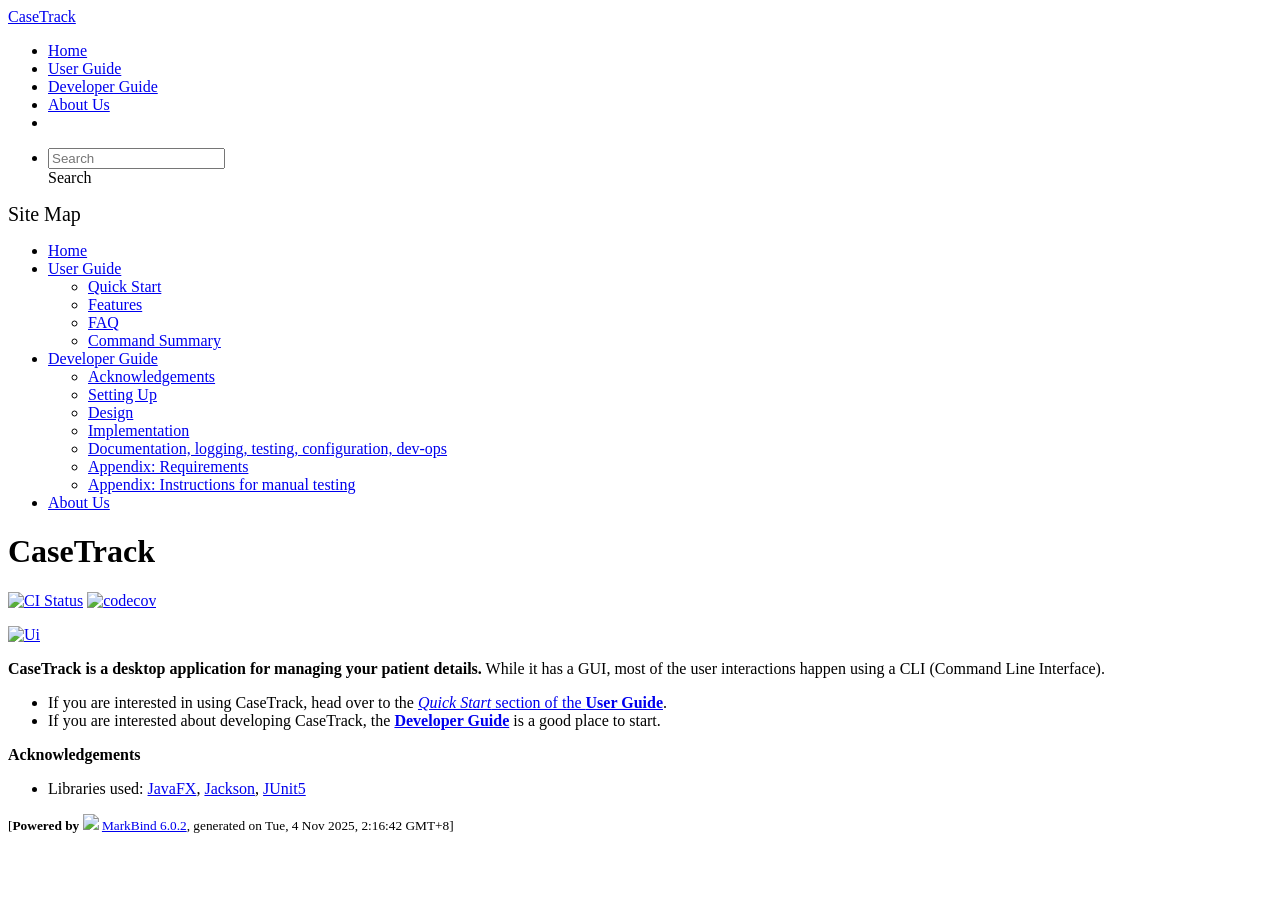
==== commit 3f7d9a1f: "deploy: 6f9f81eda3b0d0af59a3ff559c57d21e808dadee" ====
--- a/index.html
+++ b/index.html
@@ -12,7 +12,7 @@
   const baseUrl = '/tp'
 </script>
 <body >
-<div id="app"><!--[--><header sticky><div data-v-2dc82f13><nav class="navbar navbar-expand-md d-print-none navbar-dark bg-dark" data-v-2dc82f13><div class="container-fluid" data-v-2dc82f13><div class="navbar-left" data-v-2dc82f13><!--[--><a href="/tp/index.html" title="Home" class="navbar-brand">CaseTrack</a><!--]--></div><div class="navbar-default" data-v-2dc82f13><ul class="navbar-nav me-auto mt-2 mt-lg-0" data-v-2dc82f13><!--[--> <li><a href="/tp/index.html" class="nav-link">Home</a></li> <li><a href="/tp/UserGuide.html" class="nav-link">User Guide</a></li> <li><a href="/tp/DeveloperGuide.html" class="nav-link">Developer Guide</a></li> <li><a href="/tp/AboutUs.html" class="nav-link">About Us</a></li> <li><a href="https://github.com/AY2526S1-CS2103-F12-3/tp" target="_blank" class="nav-link"><span><span aria-hidden="true" class="fab fa-github"></span></span></a></li> <!--]--></ul></div><ul class="navbar-nav navbar-right" data-v-2dc82f13><!--[--><li><form class="navbar-form"><div style="position:relative;" class="dropdown" data-v-00e26d0a><!--[--><input value="" data-bs-toggle="dropdown" type="text" class="form-control" placeholder="Search" autocomplete="off" data-v-00e26d0a><div class="form-control placeholder-div-hidden" data-v-00e26d0a>Search</div><!--]--><ul class="dropdown-menu search-dropdown-menu dropdown-menu-hidden dropdown-menu-end" data-v-00e26d0a><!--[--><!--]--></ul></div></form></li><!--]--></ul></div></nav><div style="display:none;" class="lower-navbar-container" data-v-2dc82f13><!--[--><!----><!----><!--]--></div></div></header> <div id="flex-body"><nav id="site-nav" data-v-6b1b63d2><!--[--><div class="site-nav-top"><div class="fw-bold mb-2" style="font-size:1.25rem;">Site Map</div></div> <div class="nav-component slim-scroll"><div class="site-nav-root"><!--[--><ul class="site-nav-list site-nav-list-root" data-v-6b1b63d2><!--[--><li><div class="site-nav-default-list-item site-nav-list-item-0" onclick="handleSiteNavClick(this)"><a href="/tp/index.html">Home</a></div></li> <li><div class="site-nav-default-list-item site-nav-list-item-0" onclick="handleSiteNavClick(this)"><a href="/tp/UserGuide.html">User Guide</a> <div class="site-nav-dropdown-btn-container"><i class="site-nav-dropdown-btn-icon site-nav-rotate-icon" onclick="handleSiteNavClick(this.parentNode.parentNode, false); event.stopPropagation();"><span class="glyphicon glyphicon-menu-down" aria-hidden="true"></span></i></div></div><ul class="site-nav-dropdown-container site-nav-dropdown-container-open site-nav-list"><li><div class="site-nav-default-list-item site-nav-list-item-1" onclick="handleSiteNavClick(this)"><a href="/tp/UserGuide.html#quick-start">Quick Start</a></div></li> <li><div class="site-nav-default-list-item site-nav-list-item-1" onclick="handleSiteNavClick(this)"><a href="/tp/UserGuide.html#features">Features</a></div></li> <li><div class="site-nav-default-list-item site-nav-list-item-1" onclick="handleSiteNavClick(this)"><a href="/tp/UserGuide.html#faq">FAQ</a></div></li> <li><div class="site-nav-default-list-item site-nav-list-item-1" onclick="handleSiteNavClick(this)"><a href="/tp/UserGuide.html#faq">Command Summary</a></div></li></ul></li> <li><div class="site-nav-default-list-item site-nav-list-item-0" onclick="handleSiteNavClick(this)"><a href="/tp/DeveloperGuide.html">Developer Guide</a> <div class="site-nav-dropdown-btn-container"><i class="site-nav-dropdown-btn-icon site-nav-rotate-icon" onclick="handleSiteNavClick(this.parentNode.parentNode, false); event.stopPropagation();"><span class="glyphicon glyphicon-menu-down" aria-hidden="true"></span></i></div></div><ul class="site-nav-dropdown-container site-nav-dropdown-container-open site-nav-list"><li><div class="site-nav-default-list-item site-nav-list-item-1" onclick="handleSiteNavClick(this)"><a href="/tp/DeveloperGuide.html#acknowledgements">Acknowledgements</a></div></li> <li><div class="site-nav-default-list-item site-nav-list-item-1" onclick="handleSiteNavClick(this)"><a href="/tp/DeveloperGuide.html#setting-up-getting-started">Setting Up</a></div></li> <li><div class="site-nav-default-list-item site-nav-list-item-1" onclick="handleSiteNavClick(this)"><a href="/tp/DeveloperGuide.html#design">Design</a></div></li> <li><div class="site-nav-default-list-item site-nav-list-item-1" onclick="handleSiteNavClick(this)"><a href="/tp/DeveloperGuide.html#implementation">Implementation</a></div></li> <li><div class="site-nav-default-list-item site-nav-list-item-1" onclick="handleSiteNavClick(this)"><a href="/tp/DeveloperGuide.html#documentation-logging-testing-configuration-dev-ops">Documentation, logging, testing, configuration, dev-ops</a></div></li> <li><div class="site-nav-default-list-item site-nav-list-item-1" onclick="handleSiteNavClick(this)"><a href="/tp/DeveloperGuide.html#appendix-requirements">Appendix: Requirements</a></div></li> <li><div class="site-nav-default-list-item site-nav-list-item-1" onclick="handleSiteNavClick(this)"><a href="/tp/DeveloperGuide.html#appendix-instructions-for-manual-testing">Appendix: Instructions for manual testing</a></div></li></ul></li> <li><div class="site-nav-default-list-item site-nav-list-item-0" onclick="handleSiteNavClick(this)"><a href="/tp/AboutUs.html">About Us</a></div></li><!--]--><!--v-if--></ul><!--]--></div></div><!--]--><!--v-if--></nav> <div id="content-wrapper"><h1 id="casetrack">CaseTrack<a class="fa fa-anchor" href="#casetrack" onclick="event.stopPropagation()"></a></h1> <p><a href="https://github.com/AY2526S1-CS2103-F12-3/tp/actions"><img src="https://github.com/AY2526S1-CS2103-F12-3/tp/workflows/Java%20CI/badge.svg" alt="CI Status" class="img-fluid"></a> <a href="https://codecov.io/gh/se-edu/addressbook-level3"><img src="https://codecov.io/gh/se-edu/addressbook-level3/branch/master/graph/badge.svg" alt="codecov" class="img-fluid"></a></p> <p><a href="/tp/images/Ui.png" target="_self"><img src="/tp/images/Ui.png" alt="Ui" class="img-fluid"></a></p> <p><strong>CaseTrack is a desktop application for managing your patient details.</strong> While it has a GUI, most of the user interactions happen using a CLI (Command Line Interface).</p> <ul><li>If you are interested in using CaseTrack, head over to the <a href="/tp/UserGuide.html#quick-start"><em>Quick Start</em> section of the <strong>User Guide</strong></a>.</li> <li>If you are interested about developing CaseTrack, the <a href="/tp/DeveloperGuide.html"><strong>Developer Guide</strong></a> is a good place to start.</li></ul> <p><strong>Acknowledgements</strong></p> <ul><li>Libraries used: <a href="https://openjfx.io/">JavaFX</a>, <a href="https://github.com/FasterXML/jackson">Jackson</a>, <a href="https://github.com/junit-team/junit5">JUnit5</a></li></ul></div> <nav id="page-nav" data-v-6b1b63d2><!--[--><div class="nav-component slim-scroll"></div><!--]--><!--v-if--></nav> <div class="scroll-top-button fa-lg d-print-none" style="display:none;bottom:2%;right:2%;position:fixed;" aria-hidden="true"><!--[--><i class="fas fa-arrow-circle-up"></i><!--]--></div></div> <footer><div class="text-center"><small>[<span><strong>Powered by</strong></span> <img src="https://markbind.org/favicon.ico" width="30"> <a href="https://markbind.org/">MarkBind 6.0.2</a>, generated on Tue, 4 Nov 2025, 1:57:27 GMT+8]</small></div></footer><!--]--></div>
+<div id="app"><!--[--><header sticky><div data-v-2dc82f13><nav class="navbar navbar-expand-md d-print-none navbar-dark bg-dark" data-v-2dc82f13><div class="container-fluid" data-v-2dc82f13><div class="navbar-left" data-v-2dc82f13><!--[--><a href="/tp/index.html" title="Home" class="navbar-brand">CaseTrack</a><!--]--></div><div class="navbar-default" data-v-2dc82f13><ul class="navbar-nav me-auto mt-2 mt-lg-0" data-v-2dc82f13><!--[--> <li><a href="/tp/index.html" class="nav-link">Home</a></li> <li><a href="/tp/UserGuide.html" class="nav-link">User Guide</a></li> <li><a href="/tp/DeveloperGuide.html" class="nav-link">Developer Guide</a></li> <li><a href="/tp/AboutUs.html" class="nav-link">About Us</a></li> <li><a href="https://github.com/AY2526S1-CS2103-F12-3/tp" target="_blank" class="nav-link"><span><span aria-hidden="true" class="fab fa-github"></span></span></a></li> <!--]--></ul></div><ul class="navbar-nav navbar-right" data-v-2dc82f13><!--[--><li><form class="navbar-form"><div style="position:relative;" class="dropdown" data-v-00e26d0a><!--[--><input value="" data-bs-toggle="dropdown" type="text" class="form-control" placeholder="Search" autocomplete="off" data-v-00e26d0a><div class="form-control placeholder-div-hidden" data-v-00e26d0a>Search</div><!--]--><ul class="dropdown-menu search-dropdown-menu dropdown-menu-hidden dropdown-menu-end" data-v-00e26d0a><!--[--><!--]--></ul></div></form></li><!--]--></ul></div></nav><div style="display:none;" class="lower-navbar-container" data-v-2dc82f13><!--[--><!----><!----><!--]--></div></div></header> <div id="flex-body"><nav id="site-nav" data-v-6b1b63d2><!--[--><div class="site-nav-top"><div class="fw-bold mb-2" style="font-size:1.25rem;">Site Map</div></div> <div class="nav-component slim-scroll"><div class="site-nav-root"><!--[--><ul class="site-nav-list site-nav-list-root" data-v-6b1b63d2><!--[--><li><div class="site-nav-default-list-item site-nav-list-item-0" onclick="handleSiteNavClick(this)"><a href="/tp/index.html">Home</a></div></li> <li><div class="site-nav-default-list-item site-nav-list-item-0" onclick="handleSiteNavClick(this)"><a href="/tp/UserGuide.html">User Guide</a> <div class="site-nav-dropdown-btn-container"><i class="site-nav-dropdown-btn-icon site-nav-rotate-icon" onclick="handleSiteNavClick(this.parentNode.parentNode, false); event.stopPropagation();"><span class="glyphicon glyphicon-menu-down" aria-hidden="true"></span></i></div></div><ul class="site-nav-dropdown-container site-nav-dropdown-container-open site-nav-list"><li><div class="site-nav-default-list-item site-nav-list-item-1" onclick="handleSiteNavClick(this)"><a href="/tp/UserGuide.html#quick-start">Quick Start</a></div></li> <li><div class="site-nav-default-list-item site-nav-list-item-1" onclick="handleSiteNavClick(this)"><a href="/tp/UserGuide.html#features">Features</a></div></li> <li><div class="site-nav-default-list-item site-nav-list-item-1" onclick="handleSiteNavClick(this)"><a href="/tp/UserGuide.html#faq">FAQ</a></div></li> <li><div class="site-nav-default-list-item site-nav-list-item-1" onclick="handleSiteNavClick(this)"><a href="/tp/UserGuide.html#faq">Command Summary</a></div></li></ul></li> <li><div class="site-nav-default-list-item site-nav-list-item-0" onclick="handleSiteNavClick(this)"><a href="/tp/DeveloperGuide.html">Developer Guide</a> <div class="site-nav-dropdown-btn-container"><i class="site-nav-dropdown-btn-icon site-nav-rotate-icon" onclick="handleSiteNavClick(this.parentNode.parentNode, false); event.stopPropagation();"><span class="glyphicon glyphicon-menu-down" aria-hidden="true"></span></i></div></div><ul class="site-nav-dropdown-container site-nav-dropdown-container-open site-nav-list"><li><div class="site-nav-default-list-item site-nav-list-item-1" onclick="handleSiteNavClick(this)"><a href="/tp/DeveloperGuide.html#acknowledgements">Acknowledgements</a></div></li> <li><div class="site-nav-default-list-item site-nav-list-item-1" onclick="handleSiteNavClick(this)"><a href="/tp/DeveloperGuide.html#setting-up-getting-started">Setting Up</a></div></li> <li><div class="site-nav-default-list-item site-nav-list-item-1" onclick="handleSiteNavClick(this)"><a href="/tp/DeveloperGuide.html#design">Design</a></div></li> <li><div class="site-nav-default-list-item site-nav-list-item-1" onclick="handleSiteNavClick(this)"><a href="/tp/DeveloperGuide.html#implementation">Implementation</a></div></li> <li><div class="site-nav-default-list-item site-nav-list-item-1" onclick="handleSiteNavClick(this)"><a href="/tp/DeveloperGuide.html#documentation-logging-testing-configuration-dev-ops">Documentation, logging, testing, configuration, dev-ops</a></div></li> <li><div class="site-nav-default-list-item site-nav-list-item-1" onclick="handleSiteNavClick(this)"><a href="/tp/DeveloperGuide.html#appendix-requirements">Appendix: Requirements</a></div></li> <li><div class="site-nav-default-list-item site-nav-list-item-1" onclick="handleSiteNavClick(this)"><a href="/tp/DeveloperGuide.html#appendix-instructions-for-manual-testing">Appendix: Instructions for manual testing</a></div></li></ul></li> <li><div class="site-nav-default-list-item site-nav-list-item-0" onclick="handleSiteNavClick(this)"><a href="/tp/AboutUs.html">About Us</a></div></li><!--]--><!--v-if--></ul><!--]--></div></div><!--]--><!--v-if--></nav> <div id="content-wrapper"><h1 id="casetrack">CaseTrack<a class="fa fa-anchor" href="#casetrack" onclick="event.stopPropagation()"></a></h1> <p><a href="https://github.com/AY2526S1-CS2103-F12-3/tp/actions"><img src="https://github.com/AY2526S1-CS2103-F12-3/tp/workflows/Java%20CI/badge.svg" alt="CI Status" class="img-fluid"></a> <a href="https://codecov.io/gh/se-edu/addressbook-level3"><img src="https://codecov.io/gh/se-edu/addressbook-level3/branch/master/graph/badge.svg" alt="codecov" class="img-fluid"></a></p> <p><a href="/tp/images/Ui.png" target="_self"><img src="/tp/images/Ui.png" alt="Ui" class="img-fluid"></a></p> <p><strong>CaseTrack is a desktop application for managing your patient details.</strong> While it has a GUI, most of the user interactions happen using a CLI (Command Line Interface).</p> <ul><li>If you are interested in using CaseTrack, head over to the <a href="/tp/UserGuide.html#quick-start"><em>Quick Start</em> section of the <strong>User Guide</strong></a>.</li> <li>If you are interested about developing CaseTrack, the <a href="/tp/DeveloperGuide.html"><strong>Developer Guide</strong></a> is a good place to start.</li></ul> <p><strong>Acknowledgements</strong></p> <ul><li>Libraries used: <a href="https://openjfx.io/">JavaFX</a>, <a href="https://github.com/FasterXML/jackson">Jackson</a>, <a href="https://github.com/junit-team/junit5">JUnit5</a></li></ul></div> <nav id="page-nav" data-v-6b1b63d2><!--[--><div class="nav-component slim-scroll"></div><!--]--><!--v-if--></nav> <div class="scroll-top-button fa-lg d-print-none" style="display:none;bottom:2%;right:2%;position:fixed;" aria-hidden="true"><!--[--><i class="fas fa-arrow-circle-up"></i><!--]--></div></div> <footer><div class="text-center"><small>[<span><strong>Powered by</strong></span> <img src="https://markbind.org/favicon.ico" width="30"> <a href="https://markbind.org/">MarkBind 6.0.2</a>, generated on Tue, 4 Nov 2025, 2:16:42 GMT+8]</small></div></footer><!--]--></div>
 </body><script src="/tp/markbind/js/bootstrap-utility.min.js"></script>
 <script src="/tp/markbind/js/polyfill.min.js"></script>
 <script src="/tp/markbind/js/vue.global.prod.min.js"></script>
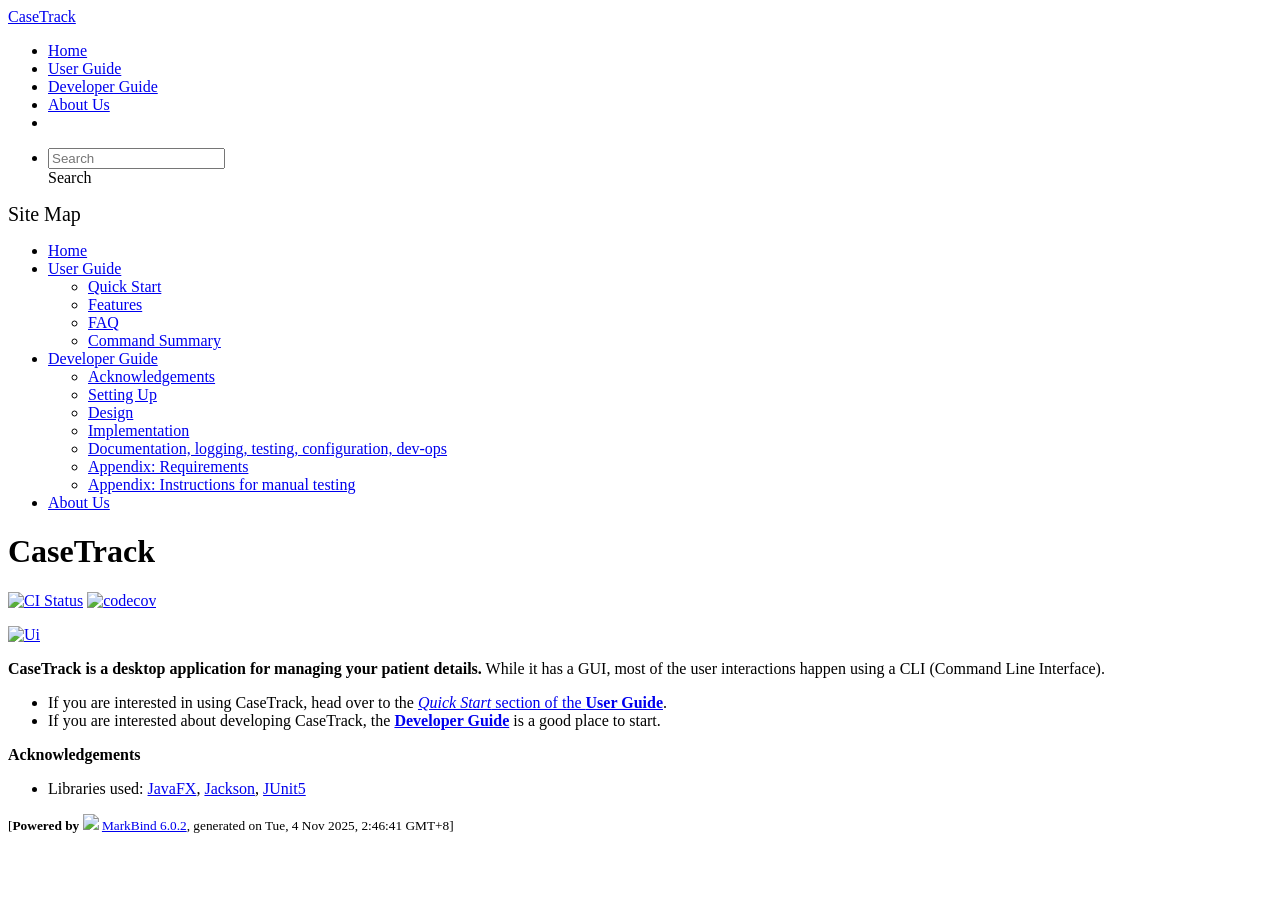
==== commit 62d02792: "deploy: d45c895644af7ab1f4b2cf68335fb22167febd04" ====
--- a/index.html
+++ b/index.html
@@ -12,7 +12,7 @@
   const baseUrl = '/tp'
 </script>
 <body >
-<div id="app"><!--[--><header sticky><div data-v-2dc82f13><nav class="navbar navbar-expand-md d-print-none navbar-dark bg-dark" data-v-2dc82f13><div class="container-fluid" data-v-2dc82f13><div class="navbar-left" data-v-2dc82f13><!--[--><a href="/tp/index.html" title="Home" class="navbar-brand">CaseTrack</a><!--]--></div><div class="navbar-default" data-v-2dc82f13><ul class="navbar-nav me-auto mt-2 mt-lg-0" data-v-2dc82f13><!--[--> <li><a href="/tp/index.html" class="nav-link">Home</a></li> <li><a href="/tp/UserGuide.html" class="nav-link">User Guide</a></li> <li><a href="/tp/DeveloperGuide.html" class="nav-link">Developer Guide</a></li> <li><a href="/tp/AboutUs.html" class="nav-link">About Us</a></li> <li><a href="https://github.com/AY2526S1-CS2103-F12-3/tp" target="_blank" class="nav-link"><span><span aria-hidden="true" class="fab fa-github"></span></span></a></li> <!--]--></ul></div><ul class="navbar-nav navbar-right" data-v-2dc82f13><!--[--><li><form class="navbar-form"><div style="position:relative;" class="dropdown" data-v-00e26d0a><!--[--><input value="" data-bs-toggle="dropdown" type="text" class="form-control" placeholder="Search" autocomplete="off" data-v-00e26d0a><div class="form-control placeholder-div-hidden" data-v-00e26d0a>Search</div><!--]--><ul class="dropdown-menu search-dropdown-menu dropdown-menu-hidden dropdown-menu-end" data-v-00e26d0a><!--[--><!--]--></ul></div></form></li><!--]--></ul></div></nav><div style="display:none;" class="lower-navbar-container" data-v-2dc82f13><!--[--><!----><!----><!--]--></div></div></header> <div id="flex-body"><nav id="site-nav" data-v-6b1b63d2><!--[--><div class="site-nav-top"><div class="fw-bold mb-2" style="font-size:1.25rem;">Site Map</div></div> <div class="nav-component slim-scroll"><div class="site-nav-root"><!--[--><ul class="site-nav-list site-nav-list-root" data-v-6b1b63d2><!--[--><li><div class="site-nav-default-list-item site-nav-list-item-0" onclick="handleSiteNavClick(this)"><a href="/tp/index.html">Home</a></div></li> <li><div class="site-nav-default-list-item site-nav-list-item-0" onclick="handleSiteNavClick(this)"><a href="/tp/UserGuide.html">User Guide</a> <div class="site-nav-dropdown-btn-container"><i class="site-nav-dropdown-btn-icon site-nav-rotate-icon" onclick="handleSiteNavClick(this.parentNode.parentNode, false); event.stopPropagation();"><span class="glyphicon glyphicon-menu-down" aria-hidden="true"></span></i></div></div><ul class="site-nav-dropdown-container site-nav-dropdown-container-open site-nav-list"><li><div class="site-nav-default-list-item site-nav-list-item-1" onclick="handleSiteNavClick(this)"><a href="/tp/UserGuide.html#quick-start">Quick Start</a></div></li> <li><div class="site-nav-default-list-item site-nav-list-item-1" onclick="handleSiteNavClick(this)"><a href="/tp/UserGuide.html#features">Features</a></div></li> <li><div class="site-nav-default-list-item site-nav-list-item-1" onclick="handleSiteNavClick(this)"><a href="/tp/UserGuide.html#faq">FAQ</a></div></li> <li><div class="site-nav-default-list-item site-nav-list-item-1" onclick="handleSiteNavClick(this)"><a href="/tp/UserGuide.html#faq">Command Summary</a></div></li></ul></li> <li><div class="site-nav-default-list-item site-nav-list-item-0" onclick="handleSiteNavClick(this)"><a href="/tp/DeveloperGuide.html">Developer Guide</a> <div class="site-nav-dropdown-btn-container"><i class="site-nav-dropdown-btn-icon site-nav-rotate-icon" onclick="handleSiteNavClick(this.parentNode.parentNode, false); event.stopPropagation();"><span class="glyphicon glyphicon-menu-down" aria-hidden="true"></span></i></div></div><ul class="site-nav-dropdown-container site-nav-dropdown-container-open site-nav-list"><li><div class="site-nav-default-list-item site-nav-list-item-1" onclick="handleSiteNavClick(this)"><a href="/tp/DeveloperGuide.html#acknowledgements">Acknowledgements</a></div></li> <li><div class="site-nav-default-list-item site-nav-list-item-1" onclick="handleSiteNavClick(this)"><a href="/tp/DeveloperGuide.html#setting-up-getting-started">Setting Up</a></div></li> <li><div class="site-nav-default-list-item site-nav-list-item-1" onclick="handleSiteNavClick(this)"><a href="/tp/DeveloperGuide.html#design">Design</a></div></li> <li><div class="site-nav-default-list-item site-nav-list-item-1" onclick="handleSiteNavClick(this)"><a href="/tp/DeveloperGuide.html#implementation">Implementation</a></div></li> <li><div class="site-nav-default-list-item site-nav-list-item-1" onclick="handleSiteNavClick(this)"><a href="/tp/DeveloperGuide.html#documentation-logging-testing-configuration-dev-ops">Documentation, logging, testing, configuration, dev-ops</a></div></li> <li><div class="site-nav-default-list-item site-nav-list-item-1" onclick="handleSiteNavClick(this)"><a href="/tp/DeveloperGuide.html#appendix-requirements">Appendix: Requirements</a></div></li> <li><div class="site-nav-default-list-item site-nav-list-item-1" onclick="handleSiteNavClick(this)"><a href="/tp/DeveloperGuide.html#appendix-instructions-for-manual-testing">Appendix: Instructions for manual testing</a></div></li></ul></li> <li><div class="site-nav-default-list-item site-nav-list-item-0" onclick="handleSiteNavClick(this)"><a href="/tp/AboutUs.html">About Us</a></div></li><!--]--><!--v-if--></ul><!--]--></div></div><!--]--><!--v-if--></nav> <div id="content-wrapper"><h1 id="casetrack">CaseTrack<a class="fa fa-anchor" href="#casetrack" onclick="event.stopPropagation()"></a></h1> <p><a href="https://github.com/AY2526S1-CS2103-F12-3/tp/actions"><img src="https://github.com/AY2526S1-CS2103-F12-3/tp/workflows/Java%20CI/badge.svg" alt="CI Status" class="img-fluid"></a> <a href="https://codecov.io/gh/se-edu/addressbook-level3"><img src="https://codecov.io/gh/se-edu/addressbook-level3/branch/master/graph/badge.svg" alt="codecov" class="img-fluid"></a></p> <p><a href="/tp/images/Ui.png" target="_self"><img src="/tp/images/Ui.png" alt="Ui" class="img-fluid"></a></p> <p><strong>CaseTrack is a desktop application for managing your patient details.</strong> While it has a GUI, most of the user interactions happen using a CLI (Command Line Interface).</p> <ul><li>If you are interested in using CaseTrack, head over to the <a href="/tp/UserGuide.html#quick-start"><em>Quick Start</em> section of the <strong>User Guide</strong></a>.</li> <li>If you are interested about developing CaseTrack, the <a href="/tp/DeveloperGuide.html"><strong>Developer Guide</strong></a> is a good place to start.</li></ul> <p><strong>Acknowledgements</strong></p> <ul><li>Libraries used: <a href="https://openjfx.io/">JavaFX</a>, <a href="https://github.com/FasterXML/jackson">Jackson</a>, <a href="https://github.com/junit-team/junit5">JUnit5</a></li></ul></div> <nav id="page-nav" data-v-6b1b63d2><!--[--><div class="nav-component slim-scroll"></div><!--]--><!--v-if--></nav> <div class="scroll-top-button fa-lg d-print-none" style="display:none;bottom:2%;right:2%;position:fixed;" aria-hidden="true"><!--[--><i class="fas fa-arrow-circle-up"></i><!--]--></div></div> <footer><div class="text-center"><small>[<span><strong>Powered by</strong></span> <img src="https://markbind.org/favicon.ico" width="30"> <a href="https://markbind.org/">MarkBind 6.0.2</a>, generated on Tue, 4 Nov 2025, 2:16:42 GMT+8]</small></div></footer><!--]--></div>
+<div id="app"><!--[--><header sticky><div data-v-2dc82f13><nav class="navbar navbar-expand-md d-print-none navbar-dark bg-dark" data-v-2dc82f13><div class="container-fluid" data-v-2dc82f13><div class="navbar-left" data-v-2dc82f13><!--[--><a href="/tp/index.html" title="Home" class="navbar-brand">CaseTrack</a><!--]--></div><div class="navbar-default" data-v-2dc82f13><ul class="navbar-nav me-auto mt-2 mt-lg-0" data-v-2dc82f13><!--[--> <li><a href="/tp/index.html" class="nav-link">Home</a></li> <li><a href="/tp/UserGuide.html" class="nav-link">User Guide</a></li> <li><a href="/tp/DeveloperGuide.html" class="nav-link">Developer Guide</a></li> <li><a href="/tp/AboutUs.html" class="nav-link">About Us</a></li> <li><a href="https://github.com/AY2526S1-CS2103-F12-3/tp" target="_blank" class="nav-link"><span><span aria-hidden="true" class="fab fa-github"></span></span></a></li> <!--]--></ul></div><ul class="navbar-nav navbar-right" data-v-2dc82f13><!--[--><li><form class="navbar-form"><div style="position:relative;" class="dropdown" data-v-00e26d0a><!--[--><input value="" data-bs-toggle="dropdown" type="text" class="form-control" placeholder="Search" autocomplete="off" data-v-00e26d0a><div class="form-control placeholder-div-hidden" data-v-00e26d0a>Search</div><!--]--><ul class="dropdown-menu search-dropdown-menu dropdown-menu-hidden dropdown-menu-end" data-v-00e26d0a><!--[--><!--]--></ul></div></form></li><!--]--></ul></div></nav><div style="display:none;" class="lower-navbar-container" data-v-2dc82f13><!--[--><!----><!----><!--]--></div></div></header> <div id="flex-body"><nav id="site-nav" data-v-6b1b63d2><!--[--><div class="site-nav-top"><div class="fw-bold mb-2" style="font-size:1.25rem;">Site Map</div></div> <div class="nav-component slim-scroll"><div class="site-nav-root"><!--[--><ul class="site-nav-list site-nav-list-root" data-v-6b1b63d2><!--[--><li><div class="site-nav-default-list-item site-nav-list-item-0" onclick="handleSiteNavClick(this)"><a href="/tp/index.html">Home</a></div></li> <li><div class="site-nav-default-list-item site-nav-list-item-0" onclick="handleSiteNavClick(this)"><a href="/tp/UserGuide.html">User Guide</a> <div class="site-nav-dropdown-btn-container"><i class="site-nav-dropdown-btn-icon site-nav-rotate-icon" onclick="handleSiteNavClick(this.parentNode.parentNode, false); event.stopPropagation();"><span class="glyphicon glyphicon-menu-down" aria-hidden="true"></span></i></div></div><ul class="site-nav-dropdown-container site-nav-dropdown-container-open site-nav-list"><li><div class="site-nav-default-list-item site-nav-list-item-1" onclick="handleSiteNavClick(this)"><a href="/tp/UserGuide.html#quick-start">Quick Start</a></div></li> <li><div class="site-nav-default-list-item site-nav-list-item-1" onclick="handleSiteNavClick(this)"><a href="/tp/UserGuide.html#features">Features</a></div></li> <li><div class="site-nav-default-list-item site-nav-list-item-1" onclick="handleSiteNavClick(this)"><a href="/tp/UserGuide.html#faq">FAQ</a></div></li> <li><div class="site-nav-default-list-item site-nav-list-item-1" onclick="handleSiteNavClick(this)"><a href="/tp/UserGuide.html#faq">Command Summary</a></div></li></ul></li> <li><div class="site-nav-default-list-item site-nav-list-item-0" onclick="handleSiteNavClick(this)"><a href="/tp/DeveloperGuide.html">Developer Guide</a> <div class="site-nav-dropdown-btn-container"><i class="site-nav-dropdown-btn-icon site-nav-rotate-icon" onclick="handleSiteNavClick(this.parentNode.parentNode, false); event.stopPropagation();"><span class="glyphicon glyphicon-menu-down" aria-hidden="true"></span></i></div></div><ul class="site-nav-dropdown-container site-nav-dropdown-container-open site-nav-list"><li><div class="site-nav-default-list-item site-nav-list-item-1" onclick="handleSiteNavClick(this)"><a href="/tp/DeveloperGuide.html#acknowledgements">Acknowledgements</a></div></li> <li><div class="site-nav-default-list-item site-nav-list-item-1" onclick="handleSiteNavClick(this)"><a href="/tp/DeveloperGuide.html#setting-up-getting-started">Setting Up</a></div></li> <li><div class="site-nav-default-list-item site-nav-list-item-1" onclick="handleSiteNavClick(this)"><a href="/tp/DeveloperGuide.html#design">Design</a></div></li> <li><div class="site-nav-default-list-item site-nav-list-item-1" onclick="handleSiteNavClick(this)"><a href="/tp/DeveloperGuide.html#implementation">Implementation</a></div></li> <li><div class="site-nav-default-list-item site-nav-list-item-1" onclick="handleSiteNavClick(this)"><a href="/tp/DeveloperGuide.html#documentation-logging-testing-configuration-dev-ops">Documentation, logging, testing, configuration, dev-ops</a></div></li> <li><div class="site-nav-default-list-item site-nav-list-item-1" onclick="handleSiteNavClick(this)"><a href="/tp/DeveloperGuide.html#appendix-requirements">Appendix: Requirements</a></div></li> <li><div class="site-nav-default-list-item site-nav-list-item-1" onclick="handleSiteNavClick(this)"><a href="/tp/DeveloperGuide.html#appendix-instructions-for-manual-testing">Appendix: Instructions for manual testing</a></div></li></ul></li> <li><div class="site-nav-default-list-item site-nav-list-item-0" onclick="handleSiteNavClick(this)"><a href="/tp/AboutUs.html">About Us</a></div></li><!--]--><!--v-if--></ul><!--]--></div></div><!--]--><!--v-if--></nav> <div id="content-wrapper"><h1 id="casetrack">CaseTrack<a class="fa fa-anchor" href="#casetrack" onclick="event.stopPropagation()"></a></h1> <p><a href="https://github.com/AY2526S1-CS2103-F12-3/tp/actions"><img src="https://github.com/AY2526S1-CS2103-F12-3/tp/workflows/Java%20CI/badge.svg" alt="CI Status" class="img-fluid"></a> <a href="https://codecov.io/gh/se-edu/addressbook-level3"><img src="https://codecov.io/gh/se-edu/addressbook-level3/branch/master/graph/badge.svg" alt="codecov" class="img-fluid"></a></p> <p><a href="/tp/images/Ui.png" target="_self"><img src="/tp/images/Ui.png" alt="Ui" class="img-fluid"></a></p> <p><strong>CaseTrack is a desktop application for managing your patient details.</strong> While it has a GUI, most of the user interactions happen using a CLI (Command Line Interface).</p> <ul><li>If you are interested in using CaseTrack, head over to the <a href="/tp/UserGuide.html#quick-start"><em>Quick Start</em> section of the <strong>User Guide</strong></a>.</li> <li>If you are interested about developing CaseTrack, the <a href="/tp/DeveloperGuide.html"><strong>Developer Guide</strong></a> is a good place to start.</li></ul> <p><strong>Acknowledgements</strong></p> <ul><li>Libraries used: <a href="https://openjfx.io/">JavaFX</a>, <a href="https://github.com/FasterXML/jackson">Jackson</a>, <a href="https://github.com/junit-team/junit5">JUnit5</a></li></ul></div> <nav id="page-nav" data-v-6b1b63d2><!--[--><div class="nav-component slim-scroll"></div><!--]--><!--v-if--></nav> <div class="scroll-top-button fa-lg d-print-none" style="display:none;bottom:2%;right:2%;position:fixed;" aria-hidden="true"><!--[--><i class="fas fa-arrow-circle-up"></i><!--]--></div></div> <footer><div class="text-center"><small>[<span><strong>Powered by</strong></span> <img src="https://markbind.org/favicon.ico" width="30"> <a href="https://markbind.org/">MarkBind 6.0.2</a>, generated on Tue, 4 Nov 2025, 2:46:41 GMT+8]</small></div></footer><!--]--></div>
 </body><script src="/tp/markbind/js/bootstrap-utility.min.js"></script>
 <script src="/tp/markbind/js/polyfill.min.js"></script>
 <script src="/tp/markbind/js/vue.global.prod.min.js"></script>
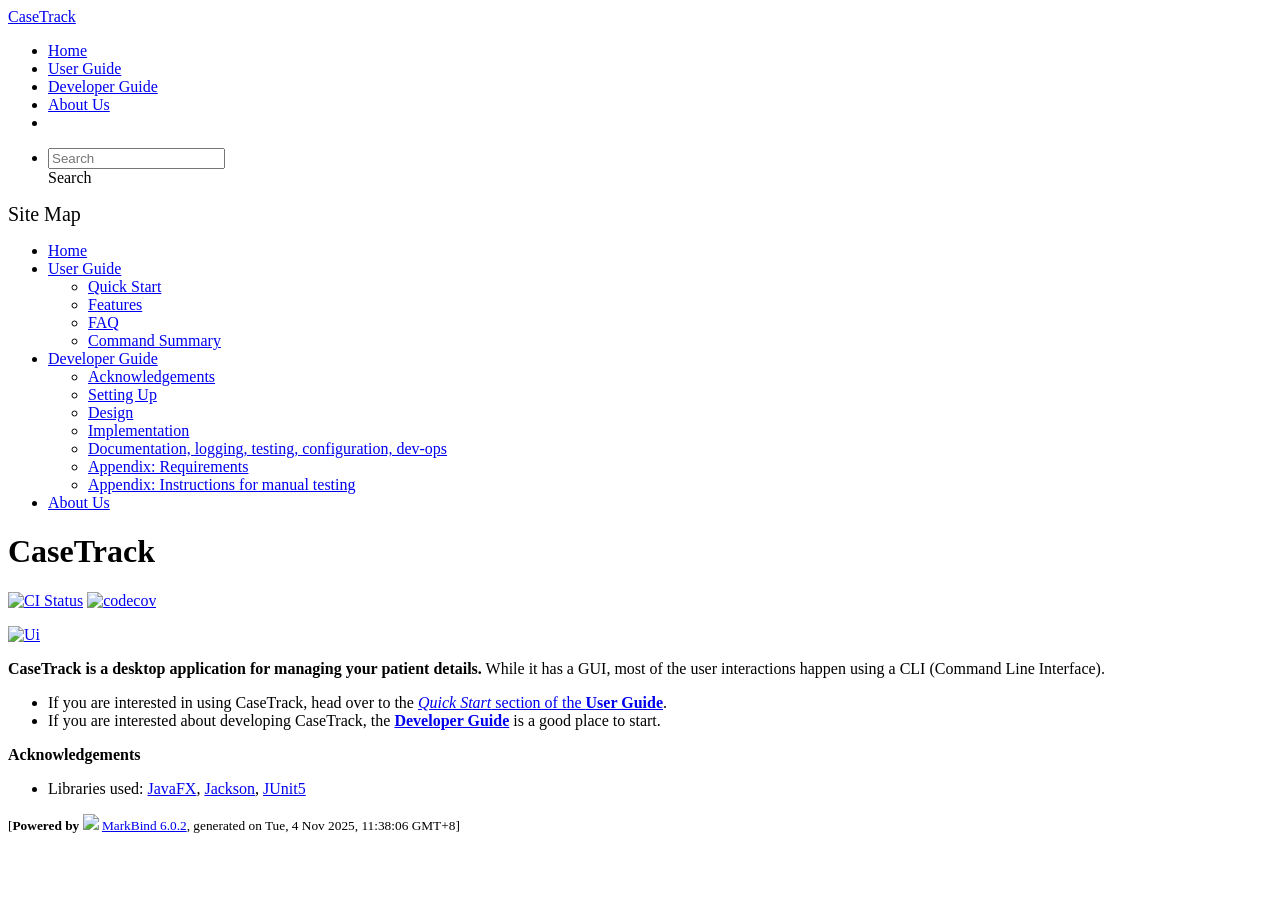
==== commit 26c6a346: "deploy: 5473e5304527d973f37c0d6aca3a0fcfd78d75bd" ====
--- a/index.html
+++ b/index.html
@@ -12,7 +12,7 @@
   const baseUrl = '/tp'
 </script>
 <body >
-<div id="app"><!--[--><header sticky><div data-v-2dc82f13><nav class="navbar navbar-expand-md d-print-none navbar-dark bg-dark" data-v-2dc82f13><div class="container-fluid" data-v-2dc82f13><div class="navbar-left" data-v-2dc82f13><!--[--><a href="/tp/index.html" title="Home" class="navbar-brand">CaseTrack</a><!--]--></div><div class="navbar-default" data-v-2dc82f13><ul class="navbar-nav me-auto mt-2 mt-lg-0" data-v-2dc82f13><!--[--> <li><a href="/tp/index.html" class="nav-link">Home</a></li> <li><a href="/tp/UserGuide.html" class="nav-link">User Guide</a></li> <li><a href="/tp/DeveloperGuide.html" class="nav-link">Developer Guide</a></li> <li><a href="/tp/AboutUs.html" class="nav-link">About Us</a></li> <li><a href="https://github.com/AY2526S1-CS2103-F12-3/tp" target="_blank" class="nav-link"><span><span aria-hidden="true" class="fab fa-github"></span></span></a></li> <!--]--></ul></div><ul class="navbar-nav navbar-right" data-v-2dc82f13><!--[--><li><form class="navbar-form"><div style="position:relative;" class="dropdown" data-v-00e26d0a><!--[--><input value="" data-bs-toggle="dropdown" type="text" class="form-control" placeholder="Search" autocomplete="off" data-v-00e26d0a><div class="form-control placeholder-div-hidden" data-v-00e26d0a>Search</div><!--]--><ul class="dropdown-menu search-dropdown-menu dropdown-menu-hidden dropdown-menu-end" data-v-00e26d0a><!--[--><!--]--></ul></div></form></li><!--]--></ul></div></nav><div style="display:none;" class="lower-navbar-container" data-v-2dc82f13><!--[--><!----><!----><!--]--></div></div></header> <div id="flex-body"><nav id="site-nav" data-v-6b1b63d2><!--[--><div class="site-nav-top"><div class="fw-bold mb-2" style="font-size:1.25rem;">Site Map</div></div> <div class="nav-component slim-scroll"><div class="site-nav-root"><!--[--><ul class="site-nav-list site-nav-list-root" data-v-6b1b63d2><!--[--><li><div class="site-nav-default-list-item site-nav-list-item-0" onclick="handleSiteNavClick(this)"><a href="/tp/index.html">Home</a></div></li> <li><div class="site-nav-default-list-item site-nav-list-item-0" onclick="handleSiteNavClick(this)"><a href="/tp/UserGuide.html">User Guide</a> <div class="site-nav-dropdown-btn-container"><i class="site-nav-dropdown-btn-icon site-nav-rotate-icon" onclick="handleSiteNavClick(this.parentNode.parentNode, false); event.stopPropagation();"><span class="glyphicon glyphicon-menu-down" aria-hidden="true"></span></i></div></div><ul class="site-nav-dropdown-container site-nav-dropdown-container-open site-nav-list"><li><div class="site-nav-default-list-item site-nav-list-item-1" onclick="handleSiteNavClick(this)"><a href="/tp/UserGuide.html#quick-start">Quick Start</a></div></li> <li><div class="site-nav-default-list-item site-nav-list-item-1" onclick="handleSiteNavClick(this)"><a href="/tp/UserGuide.html#features">Features</a></div></li> <li><div class="site-nav-default-list-item site-nav-list-item-1" onclick="handleSiteNavClick(this)"><a href="/tp/UserGuide.html#faq">FAQ</a></div></li> <li><div class="site-nav-default-list-item site-nav-list-item-1" onclick="handleSiteNavClick(this)"><a href="/tp/UserGuide.html#faq">Command Summary</a></div></li></ul></li> <li><div class="site-nav-default-list-item site-nav-list-item-0" onclick="handleSiteNavClick(this)"><a href="/tp/DeveloperGuide.html">Developer Guide</a> <div class="site-nav-dropdown-btn-container"><i class="site-nav-dropdown-btn-icon site-nav-rotate-icon" onclick="handleSiteNavClick(this.parentNode.parentNode, false); event.stopPropagation();"><span class="glyphicon glyphicon-menu-down" aria-hidden="true"></span></i></div></div><ul class="site-nav-dropdown-container site-nav-dropdown-container-open site-nav-list"><li><div class="site-nav-default-list-item site-nav-list-item-1" onclick="handleSiteNavClick(this)"><a href="/tp/DeveloperGuide.html#acknowledgements">Acknowledgements</a></div></li> <li><div class="site-nav-default-list-item site-nav-list-item-1" onclick="handleSiteNavClick(this)"><a href="/tp/DeveloperGuide.html#setting-up-getting-started">Setting Up</a></div></li> <li><div class="site-nav-default-list-item site-nav-list-item-1" onclick="handleSiteNavClick(this)"><a href="/tp/DeveloperGuide.html#design">Design</a></div></li> <li><div class="site-nav-default-list-item site-nav-list-item-1" onclick="handleSiteNavClick(this)"><a href="/tp/DeveloperGuide.html#implementation">Implementation</a></div></li> <li><div class="site-nav-default-list-item site-nav-list-item-1" onclick="handleSiteNavClick(this)"><a href="/tp/DeveloperGuide.html#documentation-logging-testing-configuration-dev-ops">Documentation, logging, testing, configuration, dev-ops</a></div></li> <li><div class="site-nav-default-list-item site-nav-list-item-1" onclick="handleSiteNavClick(this)"><a href="/tp/DeveloperGuide.html#appendix-requirements">Appendix: Requirements</a></div></li> <li><div class="site-nav-default-list-item site-nav-list-item-1" onclick="handleSiteNavClick(this)"><a href="/tp/DeveloperGuide.html#appendix-instructions-for-manual-testing">Appendix: Instructions for manual testing</a></div></li></ul></li> <li><div class="site-nav-default-list-item site-nav-list-item-0" onclick="handleSiteNavClick(this)"><a href="/tp/AboutUs.html">About Us</a></div></li><!--]--><!--v-if--></ul><!--]--></div></div><!--]--><!--v-if--></nav> <div id="content-wrapper"><h1 id="casetrack">CaseTrack<a class="fa fa-anchor" href="#casetrack" onclick="event.stopPropagation()"></a></h1> <p><a href="https://github.com/AY2526S1-CS2103-F12-3/tp/actions"><img src="https://github.com/AY2526S1-CS2103-F12-3/tp/workflows/Java%20CI/badge.svg" alt="CI Status" class="img-fluid"></a> <a href="https://codecov.io/gh/se-edu/addressbook-level3"><img src="https://codecov.io/gh/se-edu/addressbook-level3/branch/master/graph/badge.svg" alt="codecov" class="img-fluid"></a></p> <p><a href="/tp/images/Ui.png" target="_self"><img src="/tp/images/Ui.png" alt="Ui" class="img-fluid"></a></p> <p><strong>CaseTrack is a desktop application for managing your patient details.</strong> While it has a GUI, most of the user interactions happen using a CLI (Command Line Interface).</p> <ul><li>If you are interested in using CaseTrack, head over to the <a href="/tp/UserGuide.html#quick-start"><em>Quick Start</em> section of the <strong>User Guide</strong></a>.</li> <li>If you are interested about developing CaseTrack, the <a href="/tp/DeveloperGuide.html"><strong>Developer Guide</strong></a> is a good place to start.</li></ul> <p><strong>Acknowledgements</strong></p> <ul><li>Libraries used: <a href="https://openjfx.io/">JavaFX</a>, <a href="https://github.com/FasterXML/jackson">Jackson</a>, <a href="https://github.com/junit-team/junit5">JUnit5</a></li></ul></div> <nav id="page-nav" data-v-6b1b63d2><!--[--><div class="nav-component slim-scroll"></div><!--]--><!--v-if--></nav> <div class="scroll-top-button fa-lg d-print-none" style="display:none;bottom:2%;right:2%;position:fixed;" aria-hidden="true"><!--[--><i class="fas fa-arrow-circle-up"></i><!--]--></div></div> <footer><div class="text-center"><small>[<span><strong>Powered by</strong></span> <img src="https://markbind.org/favicon.ico" width="30"> <a href="https://markbind.org/">MarkBind 6.0.2</a>, generated on Tue, 4 Nov 2025, 2:46:41 GMT+8]</small></div></footer><!--]--></div>
+<div id="app"><!--[--><header sticky><div data-v-2dc82f13><nav class="navbar navbar-expand-md d-print-none navbar-dark bg-dark" data-v-2dc82f13><div class="container-fluid" data-v-2dc82f13><div class="navbar-left" data-v-2dc82f13><!--[--><a href="/tp/index.html" title="Home" class="navbar-brand">CaseTrack</a><!--]--></div><div class="navbar-default" data-v-2dc82f13><ul class="navbar-nav me-auto mt-2 mt-lg-0" data-v-2dc82f13><!--[--> <li><a href="/tp/index.html" class="nav-link">Home</a></li> <li><a href="/tp/UserGuide.html" class="nav-link">User Guide</a></li> <li><a href="/tp/DeveloperGuide.html" class="nav-link">Developer Guide</a></li> <li><a href="/tp/AboutUs.html" class="nav-link">About Us</a></li> <li><a href="https://github.com/AY2526S1-CS2103-F12-3/tp" target="_blank" class="nav-link"><span><span aria-hidden="true" class="fab fa-github"></span></span></a></li> <!--]--></ul></div><ul class="navbar-nav navbar-right" data-v-2dc82f13><!--[--><li><form class="navbar-form"><div style="position:relative;" class="dropdown" data-v-00e26d0a><!--[--><input value="" data-bs-toggle="dropdown" type="text" class="form-control" placeholder="Search" autocomplete="off" data-v-00e26d0a><div class="form-control placeholder-div-hidden" data-v-00e26d0a>Search</div><!--]--><ul class="dropdown-menu search-dropdown-menu dropdown-menu-hidden dropdown-menu-end" data-v-00e26d0a><!--[--><!--]--></ul></div></form></li><!--]--></ul></div></nav><div style="display:none;" class="lower-navbar-container" data-v-2dc82f13><!--[--><!----><!----><!--]--></div></div></header> <div id="flex-body"><nav id="site-nav" data-v-6b1b63d2><!--[--><div class="site-nav-top"><div class="fw-bold mb-2" style="font-size:1.25rem;">Site Map</div></div> <div class="nav-component slim-scroll"><div class="site-nav-root"><!--[--><ul class="site-nav-list site-nav-list-root" data-v-6b1b63d2><!--[--><li><div class="site-nav-default-list-item site-nav-list-item-0" onclick="handleSiteNavClick(this)"><a href="/tp/index.html">Home</a></div></li> <li><div class="site-nav-default-list-item site-nav-list-item-0" onclick="handleSiteNavClick(this)"><a href="/tp/UserGuide.html">User Guide</a> <div class="site-nav-dropdown-btn-container"><i class="site-nav-dropdown-btn-icon site-nav-rotate-icon" onclick="handleSiteNavClick(this.parentNode.parentNode, false); event.stopPropagation();"><span class="glyphicon glyphicon-menu-down" aria-hidden="true"></span></i></div></div><ul class="site-nav-dropdown-container site-nav-dropdown-container-open site-nav-list"><li><div class="site-nav-default-list-item site-nav-list-item-1" onclick="handleSiteNavClick(this)"><a href="/tp/UserGuide.html#quick-start">Quick Start</a></div></li> <li><div class="site-nav-default-list-item site-nav-list-item-1" onclick="handleSiteNavClick(this)"><a href="/tp/UserGuide.html#features">Features</a></div></li> <li><div class="site-nav-default-list-item site-nav-list-item-1" onclick="handleSiteNavClick(this)"><a href="/tp/UserGuide.html#faq">FAQ</a></div></li> <li><div class="site-nav-default-list-item site-nav-list-item-1" onclick="handleSiteNavClick(this)"><a href="/tp/UserGuide.html#faq">Command Summary</a></div></li></ul></li> <li><div class="site-nav-default-list-item site-nav-list-item-0" onclick="handleSiteNavClick(this)"><a href="/tp/DeveloperGuide.html">Developer Guide</a> <div class="site-nav-dropdown-btn-container"><i class="site-nav-dropdown-btn-icon site-nav-rotate-icon" onclick="handleSiteNavClick(this.parentNode.parentNode, false); event.stopPropagation();"><span class="glyphicon glyphicon-menu-down" aria-hidden="true"></span></i></div></div><ul class="site-nav-dropdown-container site-nav-dropdown-container-open site-nav-list"><li><div class="site-nav-default-list-item site-nav-list-item-1" onclick="handleSiteNavClick(this)"><a href="/tp/DeveloperGuide.html#acknowledgements">Acknowledgements</a></div></li> <li><div class="site-nav-default-list-item site-nav-list-item-1" onclick="handleSiteNavClick(this)"><a href="/tp/DeveloperGuide.html#setting-up-getting-started">Setting Up</a></div></li> <li><div class="site-nav-default-list-item site-nav-list-item-1" onclick="handleSiteNavClick(this)"><a href="/tp/DeveloperGuide.html#design">Design</a></div></li> <li><div class="site-nav-default-list-item site-nav-list-item-1" onclick="handleSiteNavClick(this)"><a href="/tp/DeveloperGuide.html#implementation">Implementation</a></div></li> <li><div class="site-nav-default-list-item site-nav-list-item-1" onclick="handleSiteNavClick(this)"><a href="/tp/DeveloperGuide.html#documentation-logging-testing-configuration-dev-ops">Documentation, logging, testing, configuration, dev-ops</a></div></li> <li><div class="site-nav-default-list-item site-nav-list-item-1" onclick="handleSiteNavClick(this)"><a href="/tp/DeveloperGuide.html#appendix-requirements">Appendix: Requirements</a></div></li> <li><div class="site-nav-default-list-item site-nav-list-item-1" onclick="handleSiteNavClick(this)"><a href="/tp/DeveloperGuide.html#appendix-instructions-for-manual-testing">Appendix: Instructions for manual testing</a></div></li></ul></li> <li><div class="site-nav-default-list-item site-nav-list-item-0" onclick="handleSiteNavClick(this)"><a href="/tp/AboutUs.html">About Us</a></div></li><!--]--><!--v-if--></ul><!--]--></div></div><!--]--><!--v-if--></nav> <div id="content-wrapper"><h1 id="casetrack">CaseTrack<a class="fa fa-anchor" href="#casetrack" onclick="event.stopPropagation()"></a></h1> <p><a href="https://github.com/AY2526S1-CS2103-F12-3/tp/actions"><img src="https://github.com/AY2526S1-CS2103-F12-3/tp/workflows/Java%20CI/badge.svg" alt="CI Status" class="img-fluid"></a> <a href="https://codecov.io/gh/se-edu/addressbook-level3"><img src="https://codecov.io/gh/se-edu/addressbook-level3/branch/master/graph/badge.svg" alt="codecov" class="img-fluid"></a></p> <p><a href="/tp/images/Ui.png" target="_self"><img src="/tp/images/Ui.png" alt="Ui" class="img-fluid"></a></p> <p><strong>CaseTrack is a desktop application for managing your patient details.</strong> While it has a GUI, most of the user interactions happen using a CLI (Command Line Interface).</p> <ul><li>If you are interested in using CaseTrack, head over to the <a href="/tp/UserGuide.html#quick-start"><em>Quick Start</em> section of the <strong>User Guide</strong></a>.</li> <li>If you are interested about developing CaseTrack, the <a href="/tp/DeveloperGuide.html"><strong>Developer Guide</strong></a> is a good place to start.</li></ul> <p><strong>Acknowledgements</strong></p> <ul><li>Libraries used: <a href="https://openjfx.io/">JavaFX</a>, <a href="https://github.com/FasterXML/jackson">Jackson</a>, <a href="https://github.com/junit-team/junit5">JUnit5</a></li></ul></div> <nav id="page-nav" data-v-6b1b63d2><!--[--><div class="nav-component slim-scroll"></div><!--]--><!--v-if--></nav> <div class="scroll-top-button fa-lg d-print-none" style="display:none;bottom:2%;right:2%;position:fixed;" aria-hidden="true"><!--[--><i class="fas fa-arrow-circle-up"></i><!--]--></div></div> <footer><div class="text-center"><small>[<span><strong>Powered by</strong></span> <img src="https://markbind.org/favicon.ico" width="30"> <a href="https://markbind.org/">MarkBind 6.0.2</a>, generated on Tue, 4 Nov 2025, 11:38:06 GMT+8]</small></div></footer><!--]--></div>
 </body><script src="/tp/markbind/js/bootstrap-utility.min.js"></script>
 <script src="/tp/markbind/js/polyfill.min.js"></script>
 <script src="/tp/markbind/js/vue.global.prod.min.js"></script>
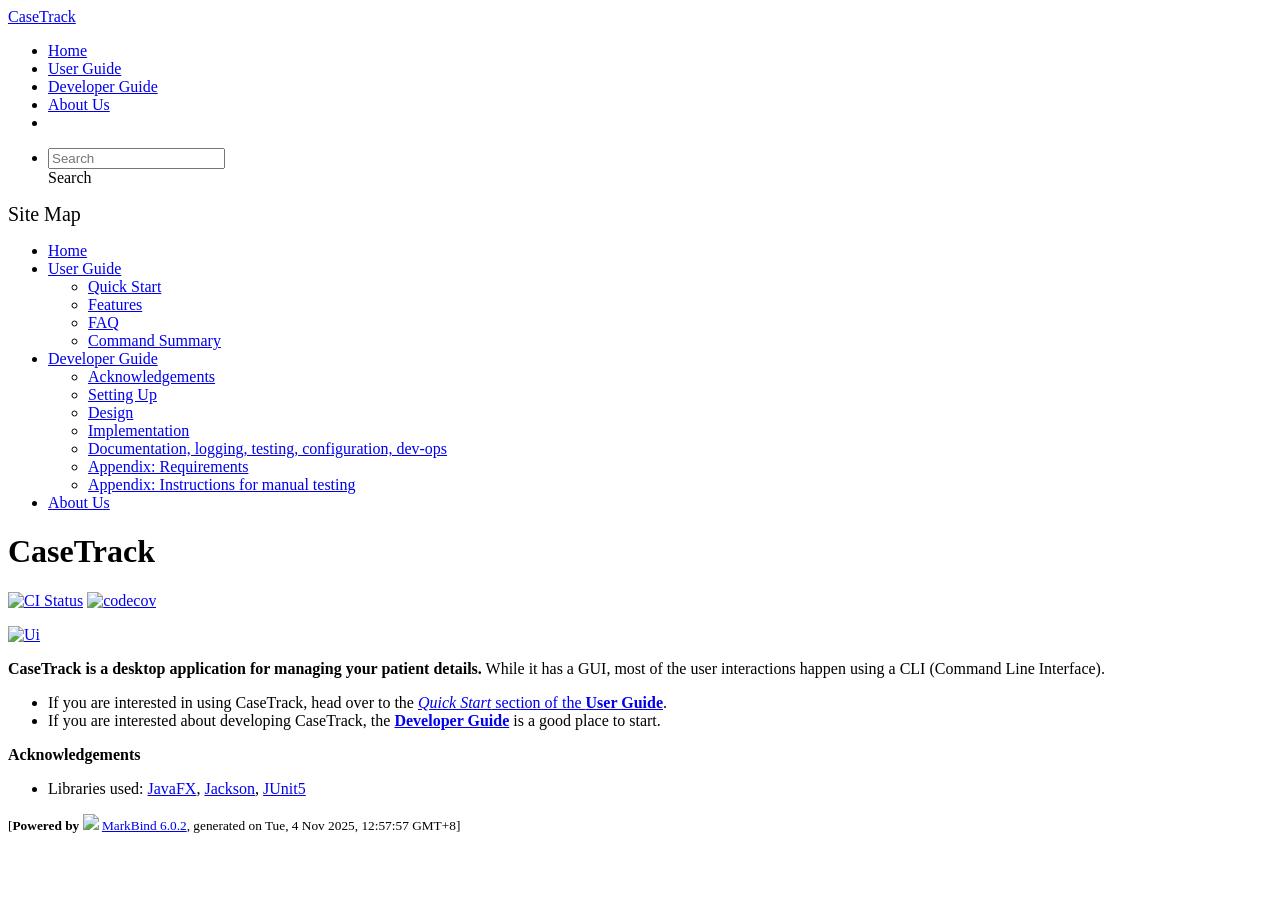
==== commit b018eda8: "deploy: c691b253f9e6f7174e8889db8589dea99f674fcb" ====
--- a/index.html
+++ b/index.html
@@ -12,7 +12,7 @@
   const baseUrl = '/tp'
 </script>
 <body >
-<div id="app"><!--[--><header sticky><div data-v-2dc82f13><nav class="navbar navbar-expand-md d-print-none navbar-dark bg-dark" data-v-2dc82f13><div class="container-fluid" data-v-2dc82f13><div class="navbar-left" data-v-2dc82f13><!--[--><a href="/tp/index.html" title="Home" class="navbar-brand">CaseTrack</a><!--]--></div><div class="navbar-default" data-v-2dc82f13><ul class="navbar-nav me-auto mt-2 mt-lg-0" data-v-2dc82f13><!--[--> <li><a href="/tp/index.html" class="nav-link">Home</a></li> <li><a href="/tp/UserGuide.html" class="nav-link">User Guide</a></li> <li><a href="/tp/DeveloperGuide.html" class="nav-link">Developer Guide</a></li> <li><a href="/tp/AboutUs.html" class="nav-link">About Us</a></li> <li><a href="https://github.com/AY2526S1-CS2103-F12-3/tp" target="_blank" class="nav-link"><span><span aria-hidden="true" class="fab fa-github"></span></span></a></li> <!--]--></ul></div><ul class="navbar-nav navbar-right" data-v-2dc82f13><!--[--><li><form class="navbar-form"><div style="position:relative;" class="dropdown" data-v-00e26d0a><!--[--><input value="" data-bs-toggle="dropdown" type="text" class="form-control" placeholder="Search" autocomplete="off" data-v-00e26d0a><div class="form-control placeholder-div-hidden" data-v-00e26d0a>Search</div><!--]--><ul class="dropdown-menu search-dropdown-menu dropdown-menu-hidden dropdown-menu-end" data-v-00e26d0a><!--[--><!--]--></ul></div></form></li><!--]--></ul></div></nav><div style="display:none;" class="lower-navbar-container" data-v-2dc82f13><!--[--><!----><!----><!--]--></div></div></header> <div id="flex-body"><nav id="site-nav" data-v-6b1b63d2><!--[--><div class="site-nav-top"><div class="fw-bold mb-2" style="font-size:1.25rem;">Site Map</div></div> <div class="nav-component slim-scroll"><div class="site-nav-root"><!--[--><ul class="site-nav-list site-nav-list-root" data-v-6b1b63d2><!--[--><li><div class="site-nav-default-list-item site-nav-list-item-0" onclick="handleSiteNavClick(this)"><a href="/tp/index.html">Home</a></div></li> <li><div class="site-nav-default-list-item site-nav-list-item-0" onclick="handleSiteNavClick(this)"><a href="/tp/UserGuide.html">User Guide</a> <div class="site-nav-dropdown-btn-container"><i class="site-nav-dropdown-btn-icon site-nav-rotate-icon" onclick="handleSiteNavClick(this.parentNode.parentNode, false); event.stopPropagation();"><span class="glyphicon glyphicon-menu-down" aria-hidden="true"></span></i></div></div><ul class="site-nav-dropdown-container site-nav-dropdown-container-open site-nav-list"><li><div class="site-nav-default-list-item site-nav-list-item-1" onclick="handleSiteNavClick(this)"><a href="/tp/UserGuide.html#quick-start">Quick Start</a></div></li> <li><div class="site-nav-default-list-item site-nav-list-item-1" onclick="handleSiteNavClick(this)"><a href="/tp/UserGuide.html#features">Features</a></div></li> <li><div class="site-nav-default-list-item site-nav-list-item-1" onclick="handleSiteNavClick(this)"><a href="/tp/UserGuide.html#faq">FAQ</a></div></li> <li><div class="site-nav-default-list-item site-nav-list-item-1" onclick="handleSiteNavClick(this)"><a href="/tp/UserGuide.html#faq">Command Summary</a></div></li></ul></li> <li><div class="site-nav-default-list-item site-nav-list-item-0" onclick="handleSiteNavClick(this)"><a href="/tp/DeveloperGuide.html">Developer Guide</a> <div class="site-nav-dropdown-btn-container"><i class="site-nav-dropdown-btn-icon site-nav-rotate-icon" onclick="handleSiteNavClick(this.parentNode.parentNode, false); event.stopPropagation();"><span class="glyphicon glyphicon-menu-down" aria-hidden="true"></span></i></div></div><ul class="site-nav-dropdown-container site-nav-dropdown-container-open site-nav-list"><li><div class="site-nav-default-list-item site-nav-list-item-1" onclick="handleSiteNavClick(this)"><a href="/tp/DeveloperGuide.html#acknowledgements">Acknowledgements</a></div></li> <li><div class="site-nav-default-list-item site-nav-list-item-1" onclick="handleSiteNavClick(this)"><a href="/tp/DeveloperGuide.html#setting-up-getting-started">Setting Up</a></div></li> <li><div class="site-nav-default-list-item site-nav-list-item-1" onclick="handleSiteNavClick(this)"><a href="/tp/DeveloperGuide.html#design">Design</a></div></li> <li><div class="site-nav-default-list-item site-nav-list-item-1" onclick="handleSiteNavClick(this)"><a href="/tp/DeveloperGuide.html#implementation">Implementation</a></div></li> <li><div class="site-nav-default-list-item site-nav-list-item-1" onclick="handleSiteNavClick(this)"><a href="/tp/DeveloperGuide.html#documentation-logging-testing-configuration-dev-ops">Documentation, logging, testing, configuration, dev-ops</a></div></li> <li><div class="site-nav-default-list-item site-nav-list-item-1" onclick="handleSiteNavClick(this)"><a href="/tp/DeveloperGuide.html#appendix-requirements">Appendix: Requirements</a></div></li> <li><div class="site-nav-default-list-item site-nav-list-item-1" onclick="handleSiteNavClick(this)"><a href="/tp/DeveloperGuide.html#appendix-instructions-for-manual-testing">Appendix: Instructions for manual testing</a></div></li></ul></li> <li><div class="site-nav-default-list-item site-nav-list-item-0" onclick="handleSiteNavClick(this)"><a href="/tp/AboutUs.html">About Us</a></div></li><!--]--><!--v-if--></ul><!--]--></div></div><!--]--><!--v-if--></nav> <div id="content-wrapper"><h1 id="casetrack">CaseTrack<a class="fa fa-anchor" href="#casetrack" onclick="event.stopPropagation()"></a></h1> <p><a href="https://github.com/AY2526S1-CS2103-F12-3/tp/actions"><img src="https://github.com/AY2526S1-CS2103-F12-3/tp/workflows/Java%20CI/badge.svg" alt="CI Status" class="img-fluid"></a> <a href="https://codecov.io/gh/se-edu/addressbook-level3"><img src="https://codecov.io/gh/se-edu/addressbook-level3/branch/master/graph/badge.svg" alt="codecov" class="img-fluid"></a></p> <p><a href="/tp/images/Ui.png" target="_self"><img src="/tp/images/Ui.png" alt="Ui" class="img-fluid"></a></p> <p><strong>CaseTrack is a desktop application for managing your patient details.</strong> While it has a GUI, most of the user interactions happen using a CLI (Command Line Interface).</p> <ul><li>If you are interested in using CaseTrack, head over to the <a href="/tp/UserGuide.html#quick-start"><em>Quick Start</em> section of the <strong>User Guide</strong></a>.</li> <li>If you are interested about developing CaseTrack, the <a href="/tp/DeveloperGuide.html"><strong>Developer Guide</strong></a> is a good place to start.</li></ul> <p><strong>Acknowledgements</strong></p> <ul><li>Libraries used: <a href="https://openjfx.io/">JavaFX</a>, <a href="https://github.com/FasterXML/jackson">Jackson</a>, <a href="https://github.com/junit-team/junit5">JUnit5</a></li></ul></div> <nav id="page-nav" data-v-6b1b63d2><!--[--><div class="nav-component slim-scroll"></div><!--]--><!--v-if--></nav> <div class="scroll-top-button fa-lg d-print-none" style="display:none;bottom:2%;right:2%;position:fixed;" aria-hidden="true"><!--[--><i class="fas fa-arrow-circle-up"></i><!--]--></div></div> <footer><div class="text-center"><small>[<span><strong>Powered by</strong></span> <img src="https://markbind.org/favicon.ico" width="30"> <a href="https://markbind.org/">MarkBind 6.0.2</a>, generated on Tue, 4 Nov 2025, 11:38:06 GMT+8]</small></div></footer><!--]--></div>
+<div id="app"><!--[--><header sticky><div data-v-2dc82f13><nav class="navbar navbar-expand-md d-print-none navbar-dark bg-dark" data-v-2dc82f13><div class="container-fluid" data-v-2dc82f13><div class="navbar-left" data-v-2dc82f13><!--[--><a href="/tp/index.html" title="Home" class="navbar-brand">CaseTrack</a><!--]--></div><div class="navbar-default" data-v-2dc82f13><ul class="navbar-nav me-auto mt-2 mt-lg-0" data-v-2dc82f13><!--[--> <li><a href="/tp/index.html" class="nav-link">Home</a></li> <li><a href="/tp/UserGuide.html" class="nav-link">User Guide</a></li> <li><a href="/tp/DeveloperGuide.html" class="nav-link">Developer Guide</a></li> <li><a href="/tp/AboutUs.html" class="nav-link">About Us</a></li> <li><a href="https://github.com/AY2526S1-CS2103-F12-3/tp" target="_blank" class="nav-link"><span><span aria-hidden="true" class="fab fa-github"></span></span></a></li> <!--]--></ul></div><ul class="navbar-nav navbar-right" data-v-2dc82f13><!--[--><li><form class="navbar-form"><div style="position:relative;" class="dropdown" data-v-00e26d0a><!--[--><input value="" data-bs-toggle="dropdown" type="text" class="form-control" placeholder="Search" autocomplete="off" data-v-00e26d0a><div class="form-control placeholder-div-hidden" data-v-00e26d0a>Search</div><!--]--><ul class="dropdown-menu search-dropdown-menu dropdown-menu-hidden dropdown-menu-end" data-v-00e26d0a><!--[--><!--]--></ul></div></form></li><!--]--></ul></div></nav><div style="display:none;" class="lower-navbar-container" data-v-2dc82f13><!--[--><!----><!----><!--]--></div></div></header> <div id="flex-body"><nav id="site-nav" data-v-6b1b63d2><!--[--><div class="site-nav-top"><div class="fw-bold mb-2" style="font-size:1.25rem;">Site Map</div></div> <div class="nav-component slim-scroll"><div class="site-nav-root"><!--[--><ul class="site-nav-list site-nav-list-root" data-v-6b1b63d2><!--[--><li><div class="site-nav-default-list-item site-nav-list-item-0" onclick="handleSiteNavClick(this)"><a href="/tp/index.html">Home</a></div></li> <li><div class="site-nav-default-list-item site-nav-list-item-0" onclick="handleSiteNavClick(this)"><a href="/tp/UserGuide.html">User Guide</a> <div class="site-nav-dropdown-btn-container"><i class="site-nav-dropdown-btn-icon site-nav-rotate-icon" onclick="handleSiteNavClick(this.parentNode.parentNode, false); event.stopPropagation();"><span class="glyphicon glyphicon-menu-down" aria-hidden="true"></span></i></div></div><ul class="site-nav-dropdown-container site-nav-dropdown-container-open site-nav-list"><li><div class="site-nav-default-list-item site-nav-list-item-1" onclick="handleSiteNavClick(this)"><a href="/tp/UserGuide.html#quick-start">Quick Start</a></div></li> <li><div class="site-nav-default-list-item site-nav-list-item-1" onclick="handleSiteNavClick(this)"><a href="/tp/UserGuide.html#features">Features</a></div></li> <li><div class="site-nav-default-list-item site-nav-list-item-1" onclick="handleSiteNavClick(this)"><a href="/tp/UserGuide.html#faq">FAQ</a></div></li> <li><div class="site-nav-default-list-item site-nav-list-item-1" onclick="handleSiteNavClick(this)"><a href="/tp/UserGuide.html#faq">Command Summary</a></div></li></ul></li> <li><div class="site-nav-default-list-item site-nav-list-item-0" onclick="handleSiteNavClick(this)"><a href="/tp/DeveloperGuide.html">Developer Guide</a> <div class="site-nav-dropdown-btn-container"><i class="site-nav-dropdown-btn-icon site-nav-rotate-icon" onclick="handleSiteNavClick(this.parentNode.parentNode, false); event.stopPropagation();"><span class="glyphicon glyphicon-menu-down" aria-hidden="true"></span></i></div></div><ul class="site-nav-dropdown-container site-nav-dropdown-container-open site-nav-list"><li><div class="site-nav-default-list-item site-nav-list-item-1" onclick="handleSiteNavClick(this)"><a href="/tp/DeveloperGuide.html#acknowledgements">Acknowledgements</a></div></li> <li><div class="site-nav-default-list-item site-nav-list-item-1" onclick="handleSiteNavClick(this)"><a href="/tp/DeveloperGuide.html#setting-up-getting-started">Setting Up</a></div></li> <li><div class="site-nav-default-list-item site-nav-list-item-1" onclick="handleSiteNavClick(this)"><a href="/tp/DeveloperGuide.html#design">Design</a></div></li> <li><div class="site-nav-default-list-item site-nav-list-item-1" onclick="handleSiteNavClick(this)"><a href="/tp/DeveloperGuide.html#implementation">Implementation</a></div></li> <li><div class="site-nav-default-list-item site-nav-list-item-1" onclick="handleSiteNavClick(this)"><a href="/tp/DeveloperGuide.html#documentation-logging-testing-configuration-dev-ops">Documentation, logging, testing, configuration, dev-ops</a></div></li> <li><div class="site-nav-default-list-item site-nav-list-item-1" onclick="handleSiteNavClick(this)"><a href="/tp/DeveloperGuide.html#appendix-requirements">Appendix: Requirements</a></div></li> <li><div class="site-nav-default-list-item site-nav-list-item-1" onclick="handleSiteNavClick(this)"><a href="/tp/DeveloperGuide.html#appendix-instructions-for-manual-testing">Appendix: Instructions for manual testing</a></div></li></ul></li> <li><div class="site-nav-default-list-item site-nav-list-item-0" onclick="handleSiteNavClick(this)"><a href="/tp/AboutUs.html">About Us</a></div></li><!--]--><!--v-if--></ul><!--]--></div></div><!--]--><!--v-if--></nav> <div id="content-wrapper"><h1 id="casetrack">CaseTrack<a class="fa fa-anchor" href="#casetrack" onclick="event.stopPropagation()"></a></h1> <p><a href="https://github.com/AY2526S1-CS2103-F12-3/tp/actions"><img src="https://github.com/AY2526S1-CS2103-F12-3/tp/workflows/Java%20CI/badge.svg" alt="CI Status" class="img-fluid"></a> <a href="https://codecov.io/gh/se-edu/addressbook-level3"><img src="https://codecov.io/gh/se-edu/addressbook-level3/branch/master/graph/badge.svg" alt="codecov" class="img-fluid"></a></p> <p><a href="/tp/images/Ui.png" target="_self"><img src="/tp/images/Ui.png" alt="Ui" class="img-fluid"></a></p> <p><strong>CaseTrack is a desktop application for managing your patient details.</strong> While it has a GUI, most of the user interactions happen using a CLI (Command Line Interface).</p> <ul><li>If you are interested in using CaseTrack, head over to the <a href="/tp/UserGuide.html#quick-start"><em>Quick Start</em> section of the <strong>User Guide</strong></a>.</li> <li>If you are interested about developing CaseTrack, the <a href="/tp/DeveloperGuide.html"><strong>Developer Guide</strong></a> is a good place to start.</li></ul> <p><strong>Acknowledgements</strong></p> <ul><li>Libraries used: <a href="https://openjfx.io/">JavaFX</a>, <a href="https://github.com/FasterXML/jackson">Jackson</a>, <a href="https://github.com/junit-team/junit5">JUnit5</a></li></ul></div> <nav id="page-nav" data-v-6b1b63d2><!--[--><div class="nav-component slim-scroll"></div><!--]--><!--v-if--></nav> <div class="scroll-top-button fa-lg d-print-none" style="display:none;bottom:2%;right:2%;position:fixed;" aria-hidden="true"><!--[--><i class="fas fa-arrow-circle-up"></i><!--]--></div></div> <footer><div class="text-center"><small>[<span><strong>Powered by</strong></span> <img src="https://markbind.org/favicon.ico" width="30"> <a href="https://markbind.org/">MarkBind 6.0.2</a>, generated on Tue, 4 Nov 2025, 12:57:57 GMT+8]</small></div></footer><!--]--></div>
 </body><script src="/tp/markbind/js/bootstrap-utility.min.js"></script>
 <script src="/tp/markbind/js/polyfill.min.js"></script>
 <script src="/tp/markbind/js/vue.global.prod.min.js"></script>
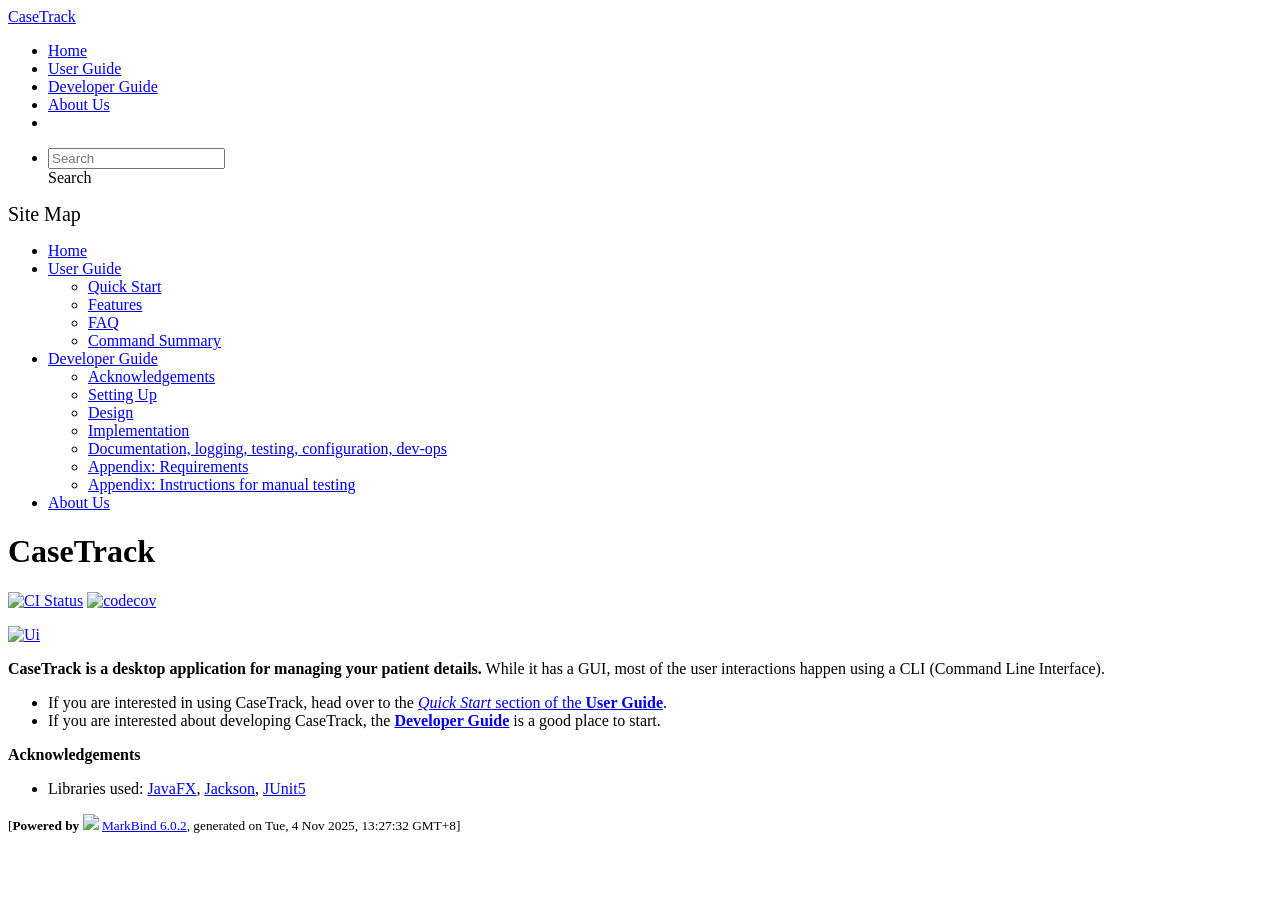
==== commit 37eb5169: "deploy: 802104c2ce396a58e99f2aa8c7c14387534ebfd7" ====
--- a/index.html
+++ b/index.html
@@ -12,7 +12,7 @@
   const baseUrl = '/tp'
 </script>
 <body >
-<div id="app"><!--[--><header sticky><div data-v-2dc82f13><nav class="navbar navbar-expand-md d-print-none navbar-dark bg-dark" data-v-2dc82f13><div class="container-fluid" data-v-2dc82f13><div class="navbar-left" data-v-2dc82f13><!--[--><a href="/tp/index.html" title="Home" class="navbar-brand">CaseTrack</a><!--]--></div><div class="navbar-default" data-v-2dc82f13><ul class="navbar-nav me-auto mt-2 mt-lg-0" data-v-2dc82f13><!--[--> <li><a href="/tp/index.html" class="nav-link">Home</a></li> <li><a href="/tp/UserGuide.html" class="nav-link">User Guide</a></li> <li><a href="/tp/DeveloperGuide.html" class="nav-link">Developer Guide</a></li> <li><a href="/tp/AboutUs.html" class="nav-link">About Us</a></li> <li><a href="https://github.com/AY2526S1-CS2103-F12-3/tp" target="_blank" class="nav-link"><span><span aria-hidden="true" class="fab fa-github"></span></span></a></li> <!--]--></ul></div><ul class="navbar-nav navbar-right" data-v-2dc82f13><!--[--><li><form class="navbar-form"><div style="position:relative;" class="dropdown" data-v-00e26d0a><!--[--><input value="" data-bs-toggle="dropdown" type="text" class="form-control" placeholder="Search" autocomplete="off" data-v-00e26d0a><div class="form-control placeholder-div-hidden" data-v-00e26d0a>Search</div><!--]--><ul class="dropdown-menu search-dropdown-menu dropdown-menu-hidden dropdown-menu-end" data-v-00e26d0a><!--[--><!--]--></ul></div></form></li><!--]--></ul></div></nav><div style="display:none;" class="lower-navbar-container" data-v-2dc82f13><!--[--><!----><!----><!--]--></div></div></header> <div id="flex-body"><nav id="site-nav" data-v-6b1b63d2><!--[--><div class="site-nav-top"><div class="fw-bold mb-2" style="font-size:1.25rem;">Site Map</div></div> <div class="nav-component slim-scroll"><div class="site-nav-root"><!--[--><ul class="site-nav-list site-nav-list-root" data-v-6b1b63d2><!--[--><li><div class="site-nav-default-list-item site-nav-list-item-0" onclick="handleSiteNavClick(this)"><a href="/tp/index.html">Home</a></div></li> <li><div class="site-nav-default-list-item site-nav-list-item-0" onclick="handleSiteNavClick(this)"><a href="/tp/UserGuide.html">User Guide</a> <div class="site-nav-dropdown-btn-container"><i class="site-nav-dropdown-btn-icon site-nav-rotate-icon" onclick="handleSiteNavClick(this.parentNode.parentNode, false); event.stopPropagation();"><span class="glyphicon glyphicon-menu-down" aria-hidden="true"></span></i></div></div><ul class="site-nav-dropdown-container site-nav-dropdown-container-open site-nav-list"><li><div class="site-nav-default-list-item site-nav-list-item-1" onclick="handleSiteNavClick(this)"><a href="/tp/UserGuide.html#quick-start">Quick Start</a></div></li> <li><div class="site-nav-default-list-item site-nav-list-item-1" onclick="handleSiteNavClick(this)"><a href="/tp/UserGuide.html#features">Features</a></div></li> <li><div class="site-nav-default-list-item site-nav-list-item-1" onclick="handleSiteNavClick(this)"><a href="/tp/UserGuide.html#faq">FAQ</a></div></li> <li><div class="site-nav-default-list-item site-nav-list-item-1" onclick="handleSiteNavClick(this)"><a href="/tp/UserGuide.html#faq">Command Summary</a></div></li></ul></li> <li><div class="site-nav-default-list-item site-nav-list-item-0" onclick="handleSiteNavClick(this)"><a href="/tp/DeveloperGuide.html">Developer Guide</a> <div class="site-nav-dropdown-btn-container"><i class="site-nav-dropdown-btn-icon site-nav-rotate-icon" onclick="handleSiteNavClick(this.parentNode.parentNode, false); event.stopPropagation();"><span class="glyphicon glyphicon-menu-down" aria-hidden="true"></span></i></div></div><ul class="site-nav-dropdown-container site-nav-dropdown-container-open site-nav-list"><li><div class="site-nav-default-list-item site-nav-list-item-1" onclick="handleSiteNavClick(this)"><a href="/tp/DeveloperGuide.html#acknowledgements">Acknowledgements</a></div></li> <li><div class="site-nav-default-list-item site-nav-list-item-1" onclick="handleSiteNavClick(this)"><a href="/tp/DeveloperGuide.html#setting-up-getting-started">Setting Up</a></div></li> <li><div class="site-nav-default-list-item site-nav-list-item-1" onclick="handleSiteNavClick(this)"><a href="/tp/DeveloperGuide.html#design">Design</a></div></li> <li><div class="site-nav-default-list-item site-nav-list-item-1" onclick="handleSiteNavClick(this)"><a href="/tp/DeveloperGuide.html#implementation">Implementation</a></div></li> <li><div class="site-nav-default-list-item site-nav-list-item-1" onclick="handleSiteNavClick(this)"><a href="/tp/DeveloperGuide.html#documentation-logging-testing-configuration-dev-ops">Documentation, logging, testing, configuration, dev-ops</a></div></li> <li><div class="site-nav-default-list-item site-nav-list-item-1" onclick="handleSiteNavClick(this)"><a href="/tp/DeveloperGuide.html#appendix-requirements">Appendix: Requirements</a></div></li> <li><div class="site-nav-default-list-item site-nav-list-item-1" onclick="handleSiteNavClick(this)"><a href="/tp/DeveloperGuide.html#appendix-instructions-for-manual-testing">Appendix: Instructions for manual testing</a></div></li></ul></li> <li><div class="site-nav-default-list-item site-nav-list-item-0" onclick="handleSiteNavClick(this)"><a href="/tp/AboutUs.html">About Us</a></div></li><!--]--><!--v-if--></ul><!--]--></div></div><!--]--><!--v-if--></nav> <div id="content-wrapper"><h1 id="casetrack">CaseTrack<a class="fa fa-anchor" href="#casetrack" onclick="event.stopPropagation()"></a></h1> <p><a href="https://github.com/AY2526S1-CS2103-F12-3/tp/actions"><img src="https://github.com/AY2526S1-CS2103-F12-3/tp/workflows/Java%20CI/badge.svg" alt="CI Status" class="img-fluid"></a> <a href="https://codecov.io/gh/se-edu/addressbook-level3"><img src="https://codecov.io/gh/se-edu/addressbook-level3/branch/master/graph/badge.svg" alt="codecov" class="img-fluid"></a></p> <p><a href="/tp/images/Ui.png" target="_self"><img src="/tp/images/Ui.png" alt="Ui" class="img-fluid"></a></p> <p><strong>CaseTrack is a desktop application for managing your patient details.</strong> While it has a GUI, most of the user interactions happen using a CLI (Command Line Interface).</p> <ul><li>If you are interested in using CaseTrack, head over to the <a href="/tp/UserGuide.html#quick-start"><em>Quick Start</em> section of the <strong>User Guide</strong></a>.</li> <li>If you are interested about developing CaseTrack, the <a href="/tp/DeveloperGuide.html"><strong>Developer Guide</strong></a> is a good place to start.</li></ul> <p><strong>Acknowledgements</strong></p> <ul><li>Libraries used: <a href="https://openjfx.io/">JavaFX</a>, <a href="https://github.com/FasterXML/jackson">Jackson</a>, <a href="https://github.com/junit-team/junit5">JUnit5</a></li></ul></div> <nav id="page-nav" data-v-6b1b63d2><!--[--><div class="nav-component slim-scroll"></div><!--]--><!--v-if--></nav> <div class="scroll-top-button fa-lg d-print-none" style="display:none;bottom:2%;right:2%;position:fixed;" aria-hidden="true"><!--[--><i class="fas fa-arrow-circle-up"></i><!--]--></div></div> <footer><div class="text-center"><small>[<span><strong>Powered by</strong></span> <img src="https://markbind.org/favicon.ico" width="30"> <a href="https://markbind.org/">MarkBind 6.0.2</a>, generated on Tue, 4 Nov 2025, 12:57:57 GMT+8]</small></div></footer><!--]--></div>
+<div id="app"><!--[--><header sticky><div data-v-2dc82f13><nav class="navbar navbar-expand-md d-print-none navbar-dark bg-dark" data-v-2dc82f13><div class="container-fluid" data-v-2dc82f13><div class="navbar-left" data-v-2dc82f13><!--[--><a href="/tp/index.html" title="Home" class="navbar-brand">CaseTrack</a><!--]--></div><div class="navbar-default" data-v-2dc82f13><ul class="navbar-nav me-auto mt-2 mt-lg-0" data-v-2dc82f13><!--[--> <li><a href="/tp/index.html" class="nav-link">Home</a></li> <li><a href="/tp/UserGuide.html" class="nav-link">User Guide</a></li> <li><a href="/tp/DeveloperGuide.html" class="nav-link">Developer Guide</a></li> <li><a href="/tp/AboutUs.html" class="nav-link">About Us</a></li> <li><a href="https://github.com/AY2526S1-CS2103-F12-3/tp" target="_blank" class="nav-link"><span><span aria-hidden="true" class="fab fa-github"></span></span></a></li> <!--]--></ul></div><ul class="navbar-nav navbar-right" data-v-2dc82f13><!--[--><li><form class="navbar-form"><div style="position:relative;" class="dropdown" data-v-00e26d0a><!--[--><input value="" data-bs-toggle="dropdown" type="text" class="form-control" placeholder="Search" autocomplete="off" data-v-00e26d0a><div class="form-control placeholder-div-hidden" data-v-00e26d0a>Search</div><!--]--><ul class="dropdown-menu search-dropdown-menu dropdown-menu-hidden dropdown-menu-end" data-v-00e26d0a><!--[--><!--]--></ul></div></form></li><!--]--></ul></div></nav><div style="display:none;" class="lower-navbar-container" data-v-2dc82f13><!--[--><!----><!----><!--]--></div></div></header> <div id="flex-body"><nav id="site-nav" data-v-6b1b63d2><!--[--><div class="site-nav-top"><div class="fw-bold mb-2" style="font-size:1.25rem;">Site Map</div></div> <div class="nav-component slim-scroll"><div class="site-nav-root"><!--[--><ul class="site-nav-list site-nav-list-root" data-v-6b1b63d2><!--[--><li><div class="site-nav-default-list-item site-nav-list-item-0" onclick="handleSiteNavClick(this)"><a href="/tp/index.html">Home</a></div></li> <li><div class="site-nav-default-list-item site-nav-list-item-0" onclick="handleSiteNavClick(this)"><a href="/tp/UserGuide.html">User Guide</a> <div class="site-nav-dropdown-btn-container"><i class="site-nav-dropdown-btn-icon site-nav-rotate-icon" onclick="handleSiteNavClick(this.parentNode.parentNode, false); event.stopPropagation();"><span class="glyphicon glyphicon-menu-down" aria-hidden="true"></span></i></div></div><ul class="site-nav-dropdown-container site-nav-dropdown-container-open site-nav-list"><li><div class="site-nav-default-list-item site-nav-list-item-1" onclick="handleSiteNavClick(this)"><a href="/tp/UserGuide.html#quick-start">Quick Start</a></div></li> <li><div class="site-nav-default-list-item site-nav-list-item-1" onclick="handleSiteNavClick(this)"><a href="/tp/UserGuide.html#features">Features</a></div></li> <li><div class="site-nav-default-list-item site-nav-list-item-1" onclick="handleSiteNavClick(this)"><a href="/tp/UserGuide.html#faq">FAQ</a></div></li> <li><div class="site-nav-default-list-item site-nav-list-item-1" onclick="handleSiteNavClick(this)"><a href="/tp/UserGuide.html#faq">Command Summary</a></div></li></ul></li> <li><div class="site-nav-default-list-item site-nav-list-item-0" onclick="handleSiteNavClick(this)"><a href="/tp/DeveloperGuide.html">Developer Guide</a> <div class="site-nav-dropdown-btn-container"><i class="site-nav-dropdown-btn-icon site-nav-rotate-icon" onclick="handleSiteNavClick(this.parentNode.parentNode, false); event.stopPropagation();"><span class="glyphicon glyphicon-menu-down" aria-hidden="true"></span></i></div></div><ul class="site-nav-dropdown-container site-nav-dropdown-container-open site-nav-list"><li><div class="site-nav-default-list-item site-nav-list-item-1" onclick="handleSiteNavClick(this)"><a href="/tp/DeveloperGuide.html#acknowledgements">Acknowledgements</a></div></li> <li><div class="site-nav-default-list-item site-nav-list-item-1" onclick="handleSiteNavClick(this)"><a href="/tp/DeveloperGuide.html#setting-up-getting-started">Setting Up</a></div></li> <li><div class="site-nav-default-list-item site-nav-list-item-1" onclick="handleSiteNavClick(this)"><a href="/tp/DeveloperGuide.html#design">Design</a></div></li> <li><div class="site-nav-default-list-item site-nav-list-item-1" onclick="handleSiteNavClick(this)"><a href="/tp/DeveloperGuide.html#implementation">Implementation</a></div></li> <li><div class="site-nav-default-list-item site-nav-list-item-1" onclick="handleSiteNavClick(this)"><a href="/tp/DeveloperGuide.html#documentation-logging-testing-configuration-dev-ops">Documentation, logging, testing, configuration, dev-ops</a></div></li> <li><div class="site-nav-default-list-item site-nav-list-item-1" onclick="handleSiteNavClick(this)"><a href="/tp/DeveloperGuide.html#appendix-requirements">Appendix: Requirements</a></div></li> <li><div class="site-nav-default-list-item site-nav-list-item-1" onclick="handleSiteNavClick(this)"><a href="/tp/DeveloperGuide.html#appendix-instructions-for-manual-testing">Appendix: Instructions for manual testing</a></div></li></ul></li> <li><div class="site-nav-default-list-item site-nav-list-item-0" onclick="handleSiteNavClick(this)"><a href="/tp/AboutUs.html">About Us</a></div></li><!--]--><!--v-if--></ul><!--]--></div></div><!--]--><!--v-if--></nav> <div id="content-wrapper"><h1 id="casetrack">CaseTrack<a class="fa fa-anchor" href="#casetrack" onclick="event.stopPropagation()"></a></h1> <p><a href="https://github.com/AY2526S1-CS2103-F12-3/tp/actions"><img src="https://github.com/AY2526S1-CS2103-F12-3/tp/workflows/Java%20CI/badge.svg" alt="CI Status" class="img-fluid"></a> <a href="https://codecov.io/gh/se-edu/addressbook-level3"><img src="https://codecov.io/gh/se-edu/addressbook-level3/branch/master/graph/badge.svg" alt="codecov" class="img-fluid"></a></p> <p><a href="/tp/images/Ui.png" target="_self"><img src="/tp/images/Ui.png" alt="Ui" class="img-fluid"></a></p> <p><strong>CaseTrack is a desktop application for managing your patient details.</strong> While it has a GUI, most of the user interactions happen using a CLI (Command Line Interface).</p> <ul><li>If you are interested in using CaseTrack, head over to the <a href="/tp/UserGuide.html#quick-start"><em>Quick Start</em> section of the <strong>User Guide</strong></a>.</li> <li>If you are interested about developing CaseTrack, the <a href="/tp/DeveloperGuide.html"><strong>Developer Guide</strong></a> is a good place to start.</li></ul> <p><strong>Acknowledgements</strong></p> <ul><li>Libraries used: <a href="https://openjfx.io/">JavaFX</a>, <a href="https://github.com/FasterXML/jackson">Jackson</a>, <a href="https://github.com/junit-team/junit5">JUnit5</a></li></ul></div> <nav id="page-nav" data-v-6b1b63d2><!--[--><div class="nav-component slim-scroll"></div><!--]--><!--v-if--></nav> <div class="scroll-top-button fa-lg d-print-none" style="display:none;bottom:2%;right:2%;position:fixed;" aria-hidden="true"><!--[--><i class="fas fa-arrow-circle-up"></i><!--]--></div></div> <footer><div class="text-center"><small>[<span><strong>Powered by</strong></span> <img src="https://markbind.org/favicon.ico" width="30"> <a href="https://markbind.org/">MarkBind 6.0.2</a>, generated on Tue, 4 Nov 2025, 13:27:32 GMT+8]</small></div></footer><!--]--></div>
 </body><script src="/tp/markbind/js/bootstrap-utility.min.js"></script>
 <script src="/tp/markbind/js/polyfill.min.js"></script>
 <script src="/tp/markbind/js/vue.global.prod.min.js"></script>
